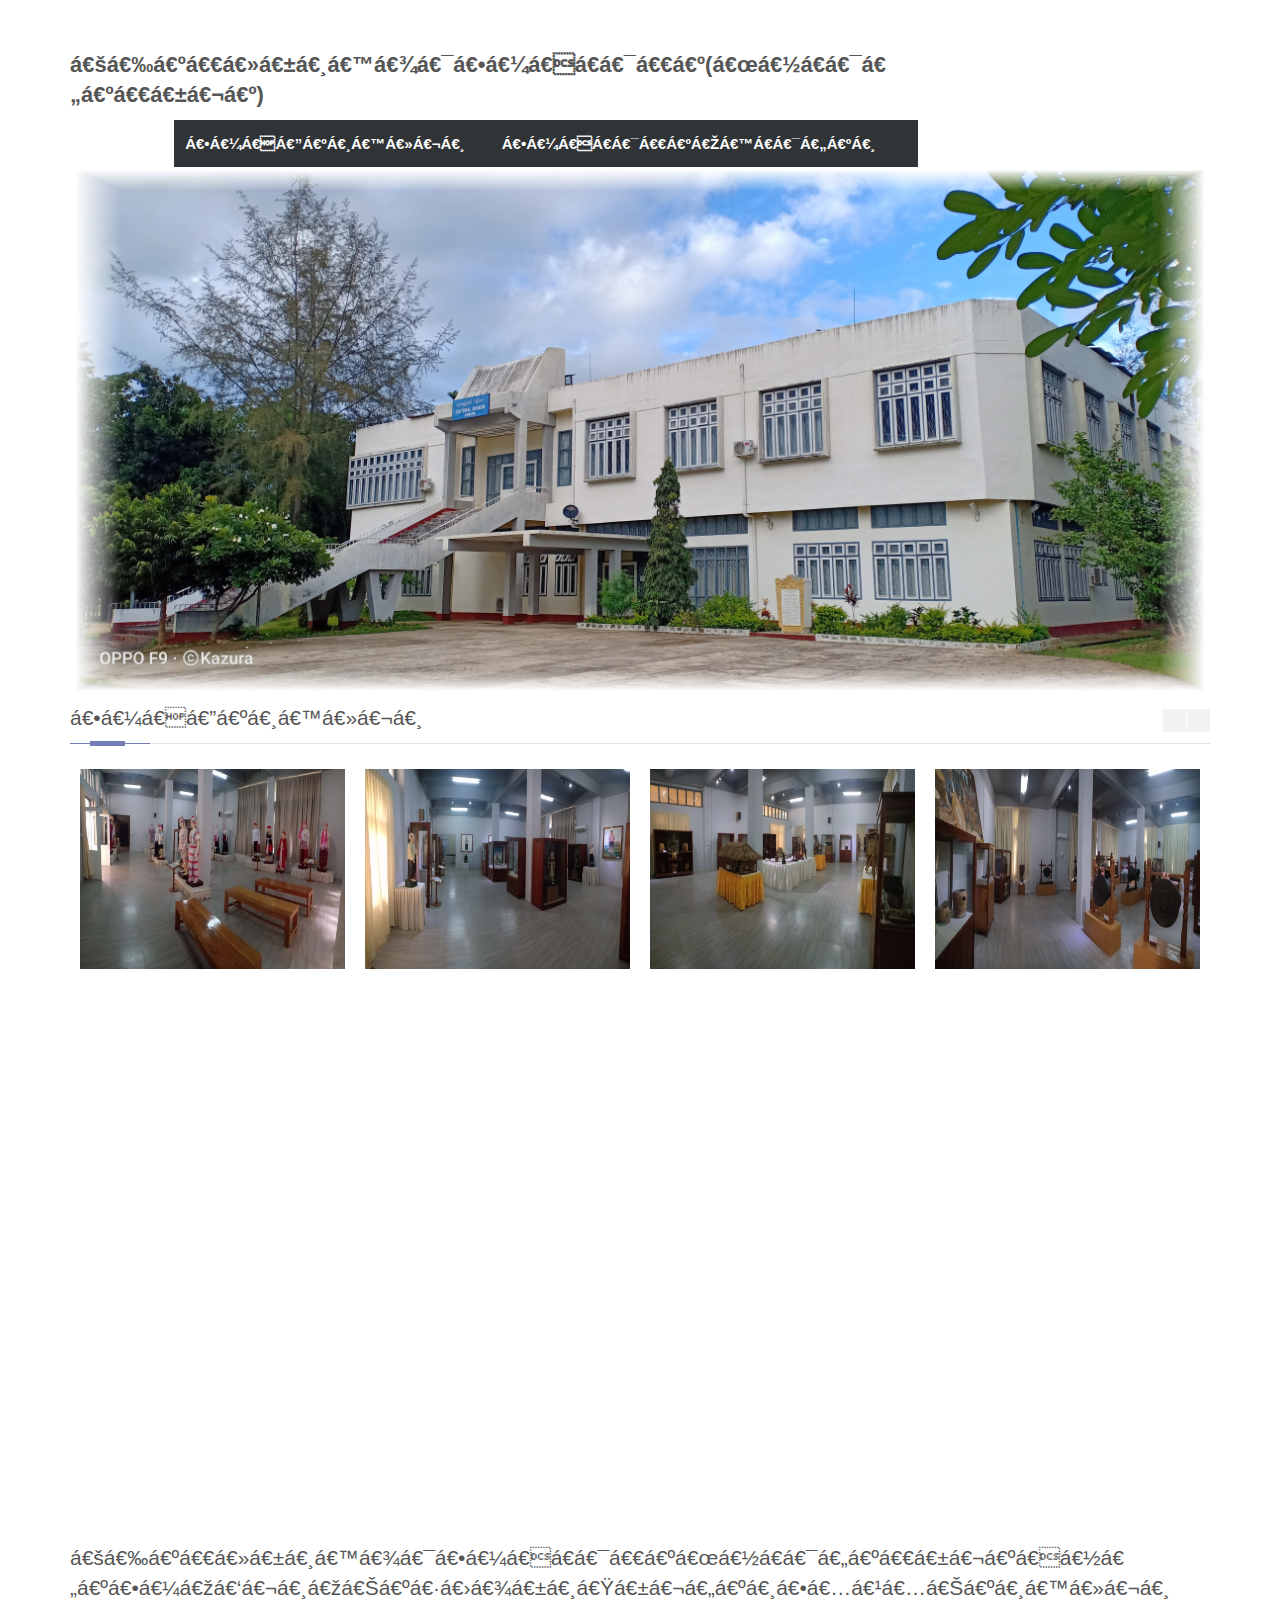
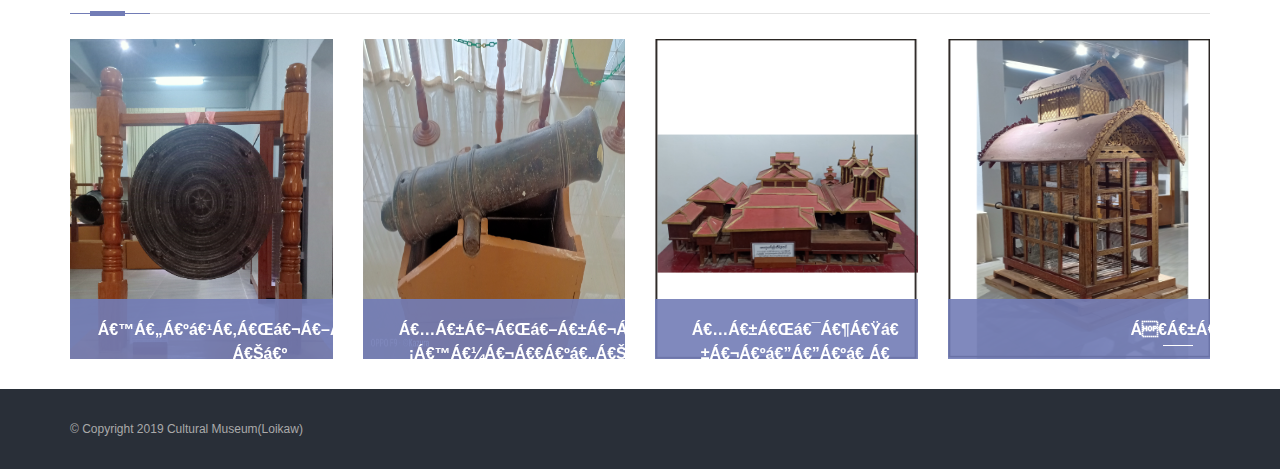
==== index.html @ 07656516 "Update index.html" ====
<!DOCTYPE html>
<head>
<meta charset=UTF-8">
<meta name="viewport" content="width=device-width, initial-scale=1, maximum-scale=1">
<title>Cultural Museum(loikaw)</title>
    

<!-- CSS File Links -->
    <link rel="stylesheet" href="css/bootstrap.min.css"/>
    <link rel="stylesheet" href="css/style.css">
    <link rel="stylesheet" href="css/flexslider.css"/>
    <link rel="stylesheet" type="text/css" href="css/style.css" media="screen" data-name="skins">
    <link rel="stylesheet" href="css/layout/wide.css" data-name="layout">

    <link rel="stylesheet" href="css/animate.css"/>

    <link rel="stylesheet" type="text/css" href="css/switcher.css" media="screen" />
    <script src="https://oss.maxcdn.com/html5shiv/3.7.2/html5shiv.min.js"></script>
    <script src="https://oss.maxcdn.com/respond/1.4.2/respond.min.js"></script>
</head>
<body class="home">
    <header id="header">

        <!--/header-top -->

        <div id="menu-bar">
            <div class="container">
                <div class="row">


                    <!-- Navigation
                    ================================================== -->
                    <div class="col-lg-9 col-sm-9 navbar navbar-default navbar-static-top container" role="navigation">
                        <!--  <div class="container">-->
                    <h2 float="left" color="#808080";>ယဉ်ကျေးမှုပြတိုက်(လွိုင်ကော်)</h2>
                        <div class="navbar-collapse collapse">
							     <div class="col-md-3 col-sm-3">
			
                    </div>
                            <ul float="right" class="nav navbar-nav">   
<!---ျပခန္းမ်ား စာရင္း--->
	       
	       <li><a href="#" ><span data-hover="ပြခန်းများ">ပြခန်းများ</span></a>
                                    <ul class="dropdown-menu">
					<li><a href="kayah.html">ကယားမျိုးနွယ်စုပြခန်း</a></li>
                                        <li><a href="ornament.html">ရိုးရာအဆင်တန်ဆာပြခန်း</a></li>
                                        <li><a href="instrument.html">ရိုးရာတူရိယာပြခန်း</a></li>
                                        <li><a href="paint.html">ကယားပြည်နယ်သမိုင်း၀င်မှတ်တမ်းများပြခန်း</a></li>
                                    </ul>
                                </li>
<!---ျပခန္းမ်ား စာရင္းျပီး--->
                              

                            
<!---ျပတိုက္သမိုင္း--->
                                <li><a href="#"> <span class="data-hover" data-hover="ပြတိုက်သမိုင်း">ပြတိုက်သမိုင်း</span></a>
                                  
                                </li>
<!---ျပတိုက္သမိုင္း ၿပီး--->
                            </ul>
                        </div>
                    </div>
                </div>
            </div>
            <!--/.container -->
        </div>
        
    </header>

<!--End Header-->

<section class="wrapper">



<!---ျပခန္းမ်ားခင္းက်င္းထားပံု--->
    <section class="latest_work">
        <div class="container">
            <div class="row sub_content">
                <div class="col-md-12">
                    <div class="dividerHeading">
<img style="width:100%; max-width:1300px; display:block;" src="ima/Piece.jpg" alt="piece"/>
                        <h4><span>ပြခန်းများ</span></h4>
                    </div>
                    <div id="recent-work-slider" class="owl-carousel">
                        <div class="recent-item box">

                            <figure class="touching effect-bubba">
                                <img width="330px" height="200px" src="images/Cultural Museum/showroom1.jpg" alt="piece">
                                <figcaption class="item-description">
                                    <h5>ကယားမျိုးနွယ်စုပြခန်း</h5>
                                    <p>ယဉ်ကျေးမှုပြတိုက်(လွိုင်ကော်)</p>
                                </figcaption>
                            </figure>
                        </div>
                        <div class="recent-item box">
                            <figure class="touching effect-bubba">
                                <img width="330px" height="200px" src="images/Cultural Museum/showroom2.jpg" alt="piece">
				<figcaption class="item-description">
                                    <h5>ရိုးရာအသုံးအဆောင်ပြခန်း</h5>
                                    <p>ယဉ်ကျေးမှုပြတိုက်(လွိုင်ကော်)</p>
                                </figcaption>
                            </figure>
                        </div>
                       
            <div class="recent-item box">
                            <figure class="touching effect-bubba">
                               <img width="150px" height="200px" src="images/Cultural Museum/showroom4.jpg" alt="piece">
                              
                                <figcaption class="item-description">
                                    <h5>ရိုးရာအဆင်တန်ဆာပြခန်း</h5>
                                    <p>ယဉ်ကျေးမှုပြတိုက်(လွိုင်ကော်)</p>
                                </figcaption>
                            </figure>
                        </div>            
                        <div class="recent-item box">
                            <figure class="touching effect-bubba">
                                  <img width="330px" height="200px" src="images/Cultural Museum/showroom5.jpg" alt="piece">
                               
                                <figcaption class="item-description">
                                    <h5>ရိုးရာတူရိယာပြခန်း</h5>
                                    <p>ယဉ်ကျေးမှုပြတိုက်(လွိုင်ကော်)</p>
                                </figcaption>
                            </figure>
                        </div>
 <div class="recent-item box">
                            <figure class="touching effect-bubba">
                              <img width="330px" height="200px" src="images/Cultural Museum/showroom3.jpg" alt="piece">
                                
                                <figcaption class="item-description">
                                   <a href="paint.html"> <h5>ကယားပြည်နယ်သမိုင်း၀င်မှတ်တမ်းများပြခန်း</h5></a>
                                    <p>ယဉ်ကျေးမှုပြတိုက်(လွိုင်ကော်)</p>
                                </figcaption>
                            </figure>
                        </div>
                </div>
            </div>
        </div>
    </section>
<!---ျပခန္းမ်ားခင္းက်င္းထားပံု ၿပီး--->

<!--ျပတိုက္အခ်ိန္ဇယား-->

    <section class="feature_bottom">
        <div class="container">
            <div class="row sub_content">
                <div class="col-lg-6  wow slideInLeft" data-wow-duration="1s">
                    <div class="dividerHeading">
                        <h4><span>ပြတိုက်ဖွင့်ချိန်</span></h4>
                    </div>
                    <p>နံနက် (၉း၀၀)နာရီ မှ ညနေ (၁၆း၀၀)နာရီထိ</p>
	<div class="dividerHeading">
                        <h4><span>ပြတိုက်၀င်ကြေးကောက်ခံမှု</span></h4>
                    </div>
	 <ul class="list_style circle">
                        <li>ပြည်ပဧည့်သည်....တစ်ဉီး........၅၀၀၀ကျပ်</li>
                        <li>ပြည်တွင်းဧည့်သည်..တစ်ဉီး........၂၀၀ကျပ်</li>
                        <li>သံဃာတော်၊ ရှင်သာမဏေ၊ သီလရှင်..အခမဲ့</li>
			<li>ကလေးသူငယ်၊ကျောင်းသား၊ကျောင်းသူ.အခမဲ့</li>
                    </ul>
                </div>
<!---ျပတိုက္အခ်ိန္ဇယား ျပီး--->

<!-- လာေရာက္လည္ပတ္မႈႏႈန္း -->
                <div class="col-lg-6 wow slideInRight" data-wow-duration="1s">
                    <div class="dividerHeading">
                        <h4><span>တစ်ပတ်အတွင်းပြတိုက်သို့ခရီးသည်များလာရောက်လေ့လာမှုနှုန်း</span></h4>
                    </div>

                    <ul class="progress-skill-bar mrg-0">
                      
                        <li>
                            <span class="lable">30%</span>
                            <div class="progress_skill">
                                <div data-height="100" role="progressbar" data-value="30" class="bar" style="width: 0px; height: 0px;">
                                 ပြည်တွင်းဧည့်သည်
                                </div>
                            </div>
                        </li>
  <li>
                            <span class="lable">70%</span>
                            <div class="progress_skill">
                                <div data-height="100" role="progressbar" data-value="70" class="bar" style="width: 0px; height: 0px;">
                                   ပြည်ပဧည့်သည်
                                </div>
                            </div>
                        </li>
                        <li>
                            <span class="lable">20%</span>
                            <div class="progress_skill">
                                <div data-height="100" role="progressbar" data-value="20" class="bar" style="width: 0px; height: 0px;">
                                  အခြား
                                </div>
                            </div>
                        </li>
                    </ul>
                </div>
              </div>
          </div>
      </section>
<!-- လာေရာက္လည္ပတ္မႈႏႈန္း ျပီး -->

<!--ျပသထားသည့္ပစၥည္းမ်ား-->
    <section class="team">
        <div class="container">
            <div class="row  sub_content">
                <div class="col-lg-12 col-md-12 col-sm-12">
                    <div class="dividerHeading">
                        <h4><span>ယဉ်ကျေးမှုပြတိုက်လွိုင်ကော်တွင်ပြသထားသည့်ရှေးဟောင်းပစ္စည်းများ</span></h4>
                    </div>
                </div>
                <div class="col-lg-3 col-md-3 col-sm-6">
                    <div class="team-item-content">
                        <img src="images/Cultural Museum/bronze.jpg" width="270px" height="320px" alt="profile img">
                        <div class="team-info centered">
                            <h5>မင်္ဂလာဖားစည်</h5>
                            <small>
                               ၁၈ရာစုတွင် ကယားပြည်နယ်အတငွ်း<br>နေထိုင်ကြသည့်ဒေသခံတိုင်းရင်းသားများသည် အိမ်သစ်တက်ပွဲ၊ မင်္ဂလာရှိသောအခမ်းအနားနှင့် စစ်ချီတက်ရာ၌ တီးခတ်လေ့ရှိပြီး (ပဉ္စလောဟာ)သတ္တု(၅)မျိုးဖြင့်<br>  သွန်းလုပ်ထားသည်။
                            </small>
                        </div>
                    </div>
                </div>
                <div class="col-lg-3 col-md-3 col-sm-6">
                    <div class="team-item-content">
                        <img src="images/Cultural Museum/cannon.jpg" width="270px" height="320px" alt="profile img">
                        <div class="team-info centered">
                            <h5>စောလဖော်အမြာက်ငယ်</h5>
                            <small>
                               အမြောက်ကိုစောဖျာစောလဖော်၏တူ စဝ်လဝီကမန္တလေးမှ ကြေး <br>သွန်းအတတ်ပညာရှင်များကို<br>စောလုံမြို့သို့ခေါ်ဆောင်လာပြီး<br>ယင်းလက်နက်ကို၁၉ရာစုနှောင်းပိုင်းခန့်က<br>သွန်းလုပ်စေခဲ့ပါသည်။<br>စောလဖော်အမြောက်ငယ်သည်<br> စောဖျာစောလဖော်လက်ထက်က<br>သွန်းလုပ်ခဲ့သောအမြောက်(၃)လက်အနက်<br>တစ်လက်ဖြစ်ပါသည်။
                            </small>
                           
                        </div>
                    </div>
                </div>
                <div class="col-lg-3 col-md-3 col-sm-6">
                    <div class="team-item-content">
                        <img src="images/Cultural Museum/place.png" width="270px" height="320px" alt="profile img">
                        <div class="team-info centered">
                            <h5>စေလုံဟော်နန်းငယ်</h5>
                            <small>
                               ဘော်လခဲနှင့် (၁၀)မိုင်ခန့်ဝေးသော <br>စောလုံမြို့တွင် တည်ရှိခဲ့ပြီး စောဖျာစဝ်လဝီနေထိုင်ခဲ့ပါသည်။<br>၁၉၈၈ခုနှစ်တွင် မီးလောင်ပျက်စီးခဲ့ပါသည်။
                            </small>
                        </div>
                    </div>
                </div>
                <div class="col-lg-3 col-md-3 col-sm-6">
                    <div class="team-item-content">
                        <img src="images/Cultural Museum/obj.png" width="270px" height="320px" alt="profile img">
                        <div class="team-info centered">
                            <h5>၀ေါ</h5>
                            <small>
                               ကယားစော်ဘွားစောဖျာစဝ်လဝီမှ ကန္ဒရဝတီနယ်အတွင်း တိုင်းခန်းလှည့်လည်ရာတွင်အသုံးပြုခဲ့သော ဝေါဖြစ်သည်။
                            </small>
                        </div>
                    </div>
                </div>
            </div>
        </div>
    </section>

</section>
<!--ျပသထားသည့္ပစၥည္းမ်ား ၿပီး-->

<section class="footer_bottom">
    <div class="container">
        <div class="row">
            <div class="col-sm-6">
                <p class="copyright">&copy; Copyright 2019 Cultural Museum(Loikaw)</p>
            </div>
        </div>
    </div>
</section>

<script type="text/javascript" src="js/jquery-1.10.2.min.js"></script>
<script src="js/bootstrap.min.js"></script>
<script src="js/jquery.easing.1.3.js"></script>
<script src="js/retina-1.1.0.min.js"></script>
<script type="text/javascript" src="js/jquery.cookie.js"></script> <!-- jQuery cookie -->
<script type="text/javascript" src="js/styleswitch.js"></script> <!-- Style Colors Switcher -->
<!--
<script src="js/jquery.fractionslider.js" type="text/javascript" charset="utf-8"></script>
-->
<script type="text/javascript" src="js/jquery.smartmenus.min.js"></script>
<script type="text/javascript" src="js/jquery.smartmenus.bootstrap.min.js"></script>
<script type="text/javascript" src="js/owl.carousel.min.js"></script>
<script type="text/javascript" src="js/jflickrfeed.js"></script>
<script type="text/javascript" src="js/jquery.magnific-popup.min.js"></script>
<script type="text/javascript" src="js/jquery.isotope.min.js"></script>
<script type="text/javascript" src="js/swipe.js"></script>

<script type="text/javascript" src="js/jquery.flexslider-min.js"></script>
<script type="text/javascript" src="js/jquery.sticky.js"></script>

<script src="js/main.js"></script>

    <!-- WARNING: Wow.js doesn't work in IE 9 or less -->
    <!--[if gte IE 9 | !IE ]><!-->
        <script type="text/javascript" src="js/wow.min.js"></script>
        <script>
            // WOW Animation
            new WOW().init();
        </script>
    <![endif]-->

</body>
</html>
---- css/style.css ----
﻿/*
/\/\/\/\/\/\/\/\/\/\/\/\/\/\/\/\/\ CONTENTS /\/\/\/\/\/\/\/\/\/\/\/\/\/\//\/\/\/\

	 1. IMPORT
	 2. HEADER
	 3. NAVIGATION
	 4. FOOTER & FOOTER WIDGETS
     5. SIDEBAR & SIDEBAR WIDGETS
     6. PORTFOLIO/PROJECTS
     7. BLOG STYLING
     8. HOME PAGE
     9. 404 PAGE
     10. ABOUT PAGE
     11. CONTACT PAGE FORM
     12. ICON LIST
     13. Recent Works & Post News Carousel
     14. TESTIMONIALS
     15. PARALLAX
     16. ICON SERVICE BOXES
     17. CLIENTS
     18. TYPOGRAPHY
     19. BUTTONS
     20. PRICING TABLES BOXS
     21. TABS
     22. ACCORDION & TOGGLE
     23. PROGRESS SKILL BAR
     24. PROMO BOX
     25. PAGINATION
     26. TITLE
     27. DROPCAPS
     28. HIGHLIGHT
     29. SWIPE J.S SLIDER
     30. CAROUSEL
     31. FLICKR
     32. LIST & BULLETS
     33. BUTTON UP
     34. SHOP
     35. SHOP CART
     36. MEDIA QUERIES
*/
.mid { text-align : center ;  
            font-size : 3em ;
            font-weight : 5px ;
            line-height : 10px ; }
/* =================================================================== */
/* Import Section
====================================================================== */
@import url("font-awesome.css");
@import url("magnified.css");
@import url("http://fonts.googleapis.com/css?family=Open+Sans:400,300,600,700");
@import url(http://fonts.googleapis.com/css?family=Lato:400,300,700);
@import url(http://fonts.googleapis.com/css?family=PT+Sans:400,700);
h1, h2, h3, h4, h5, h6, .h1, .h2, .h3, .h4, .h5, .h6 {
    font-weight: 600;
}
body, h1, h2, h3, h4, h5, h6, .button, input[type="button"], input[type="submit"], input[type="text"], input[type="password"], input[type="email"], textarea, select {
    font-family: "Open Sans",Helvetica, Arial, sans-serif;
    font-size:13px;
    line-height:20px;
    color:#555;
}
h1 {
    font-size: 28px;
    line-height: 50px;
    margin: 0;
}

h2 {
    font-size: 22px;
    line-height: 30px;
}
h3 {
    font-size: 16px;
    line-height: 30px;
}
h4 {
    font-size: 14px;
    line-height: 30px;
}
h5 {
    font-size: 12px;
    line-height: 24px;
}
h6 {
    font-size: 10px;
    line-height: 20px;
}

a {text-decoration: none ;}
a:hover{
    text-decoration: none;
	-webkit-transition: all 0.3s ease-in-out;
	   -moz-transition: all 0.3s ease-in-out;
	     -o-transition: all 0.3s ease-in-out;
	    -ms-transition: all 0.3s ease-in-out;
	        transition: all 0.3s ease-in-out;
	color:#555;
}
a:focus{
    outline: none;
    text-decoration: none;
}
.not-ie a {
	-webkit-transition: background-color .2s ease, border .2s ease, color .2s ease, opacity .2s ease-in-out;
	   -moz-transition: background-color .2s ease, border .2s ease, color .2s ease, opacity .2s ease-in-out;
		-ms-transition: background-color .2s ease, border .2s ease, color .2s ease, opacity .2s ease-in-out;
		 -o-transition: background-color .2s ease, border .2s ease, color .2s ease, opacity .2s ease-in-out;
			transition: background-color .2s ease, border .2s ease, color .2s ease, opacity .2s ease-in-out;
}
.mrgb-20{ margin-bottom:20px; }

.mrgb-30{ margin-bottom:30px; }

.mrgb-40{ margin-bottom:40px; }

.mrgb-50{ margin-bottom:50px; }

.mrg-0{ margin:0 auto; }

.mrgt-20{ margin-top:20px; }

.mrgt-30{ margin-top:30px; }

.mrgt-40{ margin-top:40px; }

.mrgt-50{ margin-top:50px; }

.mrgt-70{ margin-top:70px; }

.pdt-50{ padding-top: 50px; }

.pdt-70{ padding-top: 70px; }

.content{
    padding:30px 0 60px;
    position: relative;
}

.sub_content {
    padding: 30px 0;
}

.super_sub_content{
    padding: 60px 0;
}

.grey_bg{
    background: #efefef;
}

/* =================================================================== */
/* 2. HEADER
====================================================================== */
#background{
    width: 100%;
    height: 100%;
}
#header {
    z-index: 999;
    position: relative;
    box-shadow: 0 3px 3px -3px rgba(0, 0, 0, 0.2);
    -webkit-box-shadow: 0 3px 3px -3px rgba(0, 0, 0, 0.2);
}
#header {
    width: 100%;
    height:100%;
    background-image:url("../images/head-3-new1.png");
}


#header-top{
    background:#727CB6;
}

.wrapper {
    background:#FFFFFF;
    margin:0 auto;
    width: 100%;
}

.ie8 #header {
    border-bottom: 1px solid #e9e9e9;
}
.top-info {
    padding:5px 10px 0;
    color:#fff;
    line-height:28px;
}
.top-info span {
    font:600 12px/28px "open sans",Helvetica, Arial, sans-serif;
    padding-right: 15px;
}
.top-info span i {
    font-size: 13px;
    margin-right: 5px;
}
.dropdown-menu{
    border-radius:0px ;
}
.dropdown-items{
    float: right;
    list-style: outside none none;
    margin: 0;
    padding: 0;
    color:#fff;
}
.dropdown-items li{
    border-left: 1px solid #7885CF;
    display: inline-block;
    float: left;
}
.dropdown-items .dropdown-menu li{
    border-left: 1px solid #fff;
    display:block;
    float:none;
}
.dropdown {
    position: relative;
}
.account-dropdown .dropdown-menu li a{
    padding:10px;
}
.site-language .dropdown .language-dropdown{
    display: block;
    padding: 8px 10px;
    color: #fff;
}
.site-language .dropdown .dropdown-menu li{
    border-width: 0;
    display: block;
    float: none;
}
.site-language .dropdown .dropdown-menu li a{
    padding: 10px;
}
.site-language .dropdown .dropdown-menu li li:last-child {
    border-right: 1px solid hsl(0, 0%, 94%);
}
.my-account .dropdown .account-dropdown{
    display: block;
    padding: 8px 10px;
    color: #fff;
}
.site-language .dropdown .dropdown-menu li {
    border-width: 0;
    display: block;
    float: none;
}
.shope-cart .cart-dropdown{
    color: hsl(0, 0%, 100%);
    display: block;
    font-size: 17px;
    line-height: 18px;
    padding: 11px 15px 7px 10px;
    position: relative;
}
.shope-cart .cart-dropdown .cart-items{
    border:1px solid;
    border-radius: 18px;
    color:hsl(0, 0%, 100%);
    font-size: 10px;
    text-align: center;
    width: 16px;
    line-height: 16px;
    position: absolute;
    right: 3px;
    top: 5px;
    display: block;
}
.shope-cart .dropdown-menu{
    min-width: 250px;
}
.dropdown-menu > li > a{
    padding:10px 22px;
}
.dropdown-items li .shope-cart .cart-product {
    border-bottom: 1px dashed hsl(0, 0%, 89%);
    padding: 8px 20px 8px 10px;
    position: relative;
    width: 100%;
}
.dropdown .dropdown-menu{
    border-radius:0;
    border:none;
    margin:0;
    padding:0;
}
.dropdown-items li .shope-cart .cart-product .left-data{
    float: left;
    margin-right: 10px;
}
.dropdown-items li .shope-cart .cart-product .right-data strong {
    font-size: 14px;
    font-weight: 400;
    margin-bottom: 10px;
}
.dropdown-items li .shope-cart .cart-product .right-data strong a{
    background-color: hsla(0, 0%, 0%, 0);
    color: hsl(195, 2%, 38%);
}
.dropdown-items li .shope-cart .cart-product .right-data p {
    color:#727CB6;
    font-size: 13px;
    margin-bottom: 7px;
    margin-top: 7px;
}
.dropdown-items li .shope-cart .cart-product .right-data .remove-item{
    border-radius: 25px;
    color: hsl(0, 88%, 65%);
    display: block;
    height: 25px;
    line-height: 25px;
    position: absolute;
    right: 10px;
    text-align: center;
    top: 10px;
    transition: background-color 0.3s ease 0s, color 0.3s ease 0s;
    width: 25px;
}
.dropdown-items li .shope-cart .cart-subtotal {
    color: hsl(195, 2%, 38%);
    font-size: 14px;
    padding: 10px 15px 5px;
    text-align: right;
}
.dropdown-items li .shope-cart .cart-buttons {
    padding: 20px 16px 10px;
}
.dropdown-items li .shope-cart .cart-buttons a {
    display: inline-block;
    padding:3px 20px;
    color:#fff;
    border-radius:0;
}
.dropdown-items li .shope-cart .cart-buttons a:hover,
.dropdown-items li .shope-cart .cart-buttons a.grey:hover{
    background:#727CB6;
    color:#fff;
}
.dropdown-items li .shope-cart .cart-buttons a.grey{
    background:none;
    color:#5e6162;
}

.dropdown-items li .shope-cart .cart-buttons a:hover{
    background: #5d6593;
}

/* Animated-Search
====================================*/
.search-bar {
    float: right;
}

.search-bar .search-label {
    background: inherit;
    border-radius: 5px;
    display: block;
    height: 29px;
    overflow: hidden;
}

.search-bar .search-label .search-button, .search-bar .search-label .search-input {
    background: transparent;
    border: 0 none;
    height: 30px;
    margin: 0;
    outline: medium none;
    padding: 0;
}
.search-bar label{margin: 0}

.search-bar .search-label .search-button i{
    font-size: 16px;
    font-weight: 500;
    color: #fff;
}
.search-bar .search-label .search-button {
    background: inherit;
    color: #696969;
    height: 30px;
    transition: all 0.6s ease 0s;
    width: 30px;
}

.search-bar .search-label .search-input {
    background: #eee ;
    color: #666;
    font-weight: normal;
    width: 0;
    transition: width 0.6s ease 0s;
}
.search-exp .search-bar .search-label .search-button{
    background: #eee;
    color: #c9c9c9;
}

.search-exp .search-bar .search-label .search-input{
    width: 150px;
}

/* Logo
====================================*/

#menu-bar{
    position: relative;
    z-index: 999;
}

#logo img{
    width:450px;
    height:50px;
}

#logo > h1 {
    margin-top:1;
    line-height: 0;
    display:inline-block;
	padding-top:14px;
	color : red ; }

/* page_head Title
====================================*/
.page_head {
    border-bottom: 3px solid #dcdbd7;
	padding:40px 0;
    clear:both;
}

.page_title h2 {
    color: #181818;
    background: #fff;
    float: left;
    font-size: 24px;
    font-weight: 600;
    margin: 0 0 -3px 0 ;
    padding: 7px 15px;
    text-transform: uppercase;
    border-bottom: 3px solid #727CB6;
}

/* Breadcrumbs
====================================*/
#breadcrumbs{
    background: #727cb6;
    float: right;
    padding: 3px 10px;
}
#breadcrumbs ul {
    font-size: 12px;
    padding:0 5px 0 0;
    margin: 0;
}

#breadcrumbs ul li {
	display: inline-block;
	padding: 0 11px 1px 0;
	margin: 0 0 0 5px;
    background: url(../images/breadcrumbs.png) no-repeat 100% 50%;
    color: #fff;
}

#breadcrumbs ul li a { color: #fff; }

#breadcrumbs ul li:last-child { background: none;padding:0; }

/* =================================================================== */
/* 3. NAVIGATION
====================================================================== */
/*
  Add some SmartMenus required styles not covered in Bootstrap 3's default CSS.
 These are theme independent and should work with any Bootstrap 3 theme mod.
*/

.navbar-default{
    background: transparent;
}
.navbar-collapse.collapse {
    float: right;
}
.navbar-nav ul
{
    width:100%;
    min-width:187px!important;
    padding:0;
}

.navbar-toggle{
    background:#303436;
    border:none;
    padding:10px 10px;
    border-radius:3px;
    margin-top:5px;
}
.navbar-default .navbar-toggle:hover, .navbar-default .navbar-toggle:focus{
    background:#303436;
}
.navbar-default .navbar-toggle .icon-bar{
    background-color:#fff;
    height:3px;
}
.navbar{
    margin-bottom: 0;

    min-height:35px;
    border:none;
}

/* sub menus arrows */
.navbar-nav .sub-arrow, .navbar-nav .collapsible .sub-arrow {
    position:static;
    margin-top:0;
    margin-right:0;
    margin-left:6px;
    display:inline-block;
    width:0;
    height: 0;
    overflow:hidden;
    vertical-align:middle;
    /*border-top:4px solid;
    border-right:4px dashed transparent;
    border-bottom:4px dashed transparent;
    border-left:4px dashed transparent;*/
}
.navbar-nav > li > .has-submenu .sub-arrow {
    display: inline-block;
    font-family: FontAwesome;
    font-style: normal;
    font-weight: normal;
    font-size: 12px;
    width:8px;
    height: 8px;
    line-height: 8px;
    border-width: 0px;
}
.navbar-nav > li > .has-submenu .sub-arrow:before {
    content: "\f107";
}
.navbar-nav ul .sub-arrow {
    position:absolute;
    top: 0;
    left: 0;
    width: 100%;
    height: 100%;
    margin-left: 0;
}

.navbar-nav ul .sub-arrow:before{
    content: "\f105";
    font-family:'FontAwesome';
    width: 99%;
    height: 98%;
    display: block;
    position: relative;
    top: 12px;
    right: 10px;
    text-align: right;
}

.navbar-nav ul a.has-submenu {
    padding-right:30px;
}
.navbar-default .navbar-collapse, .navbar-default .navbar-form{
    border: none;
    background: #303436;
}
/* scrolling arrows for tall menus */
.navbar-nav span.scroll-up, .navbar-nav span.scroll-down {
    position:absolute;
    display:none;
    visibility:hidden;
    height:20px;
    overflow:hidden;
    text-align:center;
}

.navbar-nav span.scroll-up-arrow, .navbar-nav span.scroll-down-arrow {
    position:absolute;
    top:-2px;
    left:50%;
    margin-left:-8px;
    width:0;
    height:0;
    overflow:hidden;
    border-top:7px dashed transparent;
    border-right:7px dashed transparent;
    border-bottom:7px solid;
    border-left:7px dashed transparent;
}
.dropdown-menu.sm-nowrap{
    display: none;
    left: 0;
    margin-left: 186px;
    margin-top: -42px;
    max-width: 20em;
    min-width: 10em;
    top: auto;
    width: auto;
}

.navbar-nav span.scroll-down-arrow {
    top:6px;
    border-top:7px solid;
    border-right:7px dashed transparent;
    border-bottom:7px dashed transparent;
    border-left:7px dashed transparent;
}

.navbar-default .navbar-nav > li > a{
    color:#555;
    text-transform:uppercase;
    font-size: 15px;
    font-weight: 700;
    line-height: 15px;

}
.navbar-nav > li{
    padding: 0;
}
.navbar-default .navbar-nav > li:first-child{
    border-left:none;
}
.navbar-nav > li > a:hover,.navbar-nav > li > a:focus,.navbar-nav > li.active > a,
.navbar-default .navbar-nav > .active > a,
.navbar-default .navbar-nav > .active > a:hover,
.navbar-default .navbar-nav > .active > a:focus,
.navbar-default .navbar-nav > .open > a,
.navbar-default .navbar-nav > .open > a:hover,
.navbar-default .navbar-nav > .open > a:focus,
.navbar-default .navbar-nav .open .dropdown-menu > .active > a,
.navbar-default .navbar-nav .open .dropdown-menu > .active > a:hover,
.navbar-default .navbar-nav .open .dropdown-menu > .active > a:focus,
.navbar-default .navbar-nav .open .dropdown-menu > .disabled > a,
.navbar-default .navbar-nav .open .dropdown-menu > .disabled > a:hover,
.navbar-default .navbar-nav .open .dropdown-menu > .disabled > a:focus
{
    background:transparent;
    color:#fff!important;
}

.navbar-default .navbar-nav > li:hover > a{background: #727CB6 !important;}

.dropdown-menu > .active > a, .dropdown-menu > .active > a:hover, .dropdown-menu > .active > a:focus {
    background-color: #727CB6 !important;
}

.nav.navbar-nav > li > a{
    border: 2px solid transparent;
}
.nav.navbar-nav > li.active > a{
    background:transparent;
    border: 2px solid #fff;
}
.nav.navbar-nav > li:hover > a{
    background:#727CB6;
    border: 2px solid #727CB6;
}

/* add more indentation for 2+ level sub in collapsible mode - Bootstrap normally supports just 1 level sub menus */
.navbar-nav .collapsible ul .dropdown-menu > li > a,
.navbar-nav .collapsible ul .dropdown-menu .dropdown-header {
    padding-left:35px;
}
.navbar-nav .collapsible ul ul .dropdown-menu > li > a,
.navbar-nav .collapsible ul ul .dropdown-menu .dropdown-header {
    padding-left:45px;
}
.navbar-nav .collapsible ul ul ul .dropdown-menu > li > a,
.navbar-nav .collapsible ul ul ul .dropdown-menu .dropdown-header {
    padding-left:55px;
}
.navbar-nav .collapsible ul ul ul ul .dropdown-menu > li > a,
.navbar-nav .collapsible ul ul ul ul .dropdown-menu .dropdown-header {
    padding-left:60px;
}

/* fix SmartMenus sub menus auto width (subMenusMinWidth and subMenusMaxWidth options) */
.navbar-nav .dropdown-menu { border: 0;}

.navbar-nav .dropdown-menu > li > a{
    white-space:normal;
    font-size: 13px;
    padding:12px 20px;
    border-bottom:1px solid #e4e4e4;
    position: relative;
}

.navbar-nav > li > .dropdown-menu > li a{
    transition: all 0.3s ease 0s;
}

.navbar-nav .dropdown-menu > li > a:hover{
    color:#fff;
    background:#727CB6 ;
}
.navbar-nav ul.sm-nowrap > li > a {
    white-space:nowrap;
}
/* The following will make the sub menus collapsible for small screen devices (it's not recommended editing these) */
.navbar-nav .collapsible ul {display:none;position:static !important;top:auto !important;left:auto !important;margin-left:0 !important;margin-top:0 !important;width:auto !important;min-width:0 !important;max-width:none !important;}
.navbar-nav .collapsible ul.sm-nowrap > li > a {white-space:normal;}
.navbar-nav .collapsible iframe{display:none;}
/* disable Bootstrap 3's global box-sizing:border-box; for the menus as it doesn't play nice with SmartMenus */
ul.sm li *,ul.sm li *:before,ul.sm li *:after{-moz-box-sizing:content-box;-webkit-box-sizing:content-box;box-sizing:content-box;}

.nav .open > a,
.nav .open > a:hover,
.nav .open > a:focus
{
    border-color:transparent!important;
}


/*--------sticky plugin css-------*/
.sticky-wrapper.is-sticky #menu-bar{
    background-color:#363F48;
    opacity:0.95;
}
.sticky-wrapper.is-sticky #menu-bar .nav.navbar-nav li.active,
.sticky-wrapper.is-sticky #menu-bar .nav.navbar-nav li:hover{
    background-color:#7885CF;
}
.sticky-wrapper.is-sticky #menu-bar .nav.navbar-nav > li:hover > a {
    background:transparent;
}
.sticky-wrapper.is-sticky #menu-bar .nav.navbar-nav > li > a{
    border:none;
}
.sticky-wrapper #menu-bar{
    padding: 30px 0;
}
.sticky-wrapper.is-sticky #menu-bar{
    padding: 0;
}
.sticky-wrapper.is-sticky #menu-bar #logo{
    margin-top: 7%;
}
.sticky-wrapper.is-sticky #menu-bar .navbar-default .navbar-nav > li > a{
    height:50px;
    line-height: 50px;
}

/*------------Animation-CSS-------------*/
.navbar-nav > li:hover > ul{
    -moz-animation: fadeInUp .4s ease-in;
    -webkit-animation: fadeInUp .4s ease-in ;
    animation: fadeInUp .4s ease-in;
}

.navbar-nav > li > ul.dropdown-menu li:hover ul{
    -moz-animation: fadeInUp .5s ease-in ;
    -webkit-animation: fadeInUp .5s ease-in ;
    animation: fadeInUp .5s ease-in;
}
/*--------Animation_Hover_Effect_CSS---------------*/
@-webkit-keyframes fadeInUp {
    0% {
        opacity: 0;
        -webkit-transform: translateY(30px);
        transform: translateY(30px);
    }

    100% {
        opacity: 1;
        -webkit-transform: translateY(0);
        transform: translateY(0);
    }
}

@keyframes fadeInUp {
    0% {
        opacity: 0;
        -webkit-transform: translateY(30px);
        -ms-transform: translateY(30px);
        transform: translateY(30px);
    }

    100% {
        opacity: 1;
        -webkit-transform: translateY(0);
        -ms-transform: translateY(0);
        transform: translateY(0);
    }
}

.fadeInUp {
    -webkit-animation-name: fadeInUp;
    animation-name: fadeInUp;
}

/*------------Hover_Effect_CSS------------*/
.navbar-default .navbar-nav > li > a {
    overflow: hidden;
    height: 22px;
    line-height: 22px;
    padding: 10px 12px;
    color: #fff;

}
.navbar-default .navbar-nav > li > a > span.data-hover{
    position: relative;
    display: inline-block;
    height: 3em;
    color: #fff;
    margin: -12px -29px;
    padding: 11px 30px;
    -webkit-transition: -webkit-transform 0.3s;
    -moz-transition: -moz-transform 0.3s;
    transition: transform 0.3s;
}

.navbar-default .navbar-nav > li > a > span.data-hover::before {
    position: absolute;
    color: #fff;
    right:100%;
    margin: -62px 6px;
    padding: 62px 24px;
    content: attr(data-hover);
    -webkit-transform: translate3d(0,0,0);
    -moz-transform: translate3d(0,0,0);
    transform: translate3d(0,0,0);
    transition:all 0.3s ease-in-out 0s;
    _webkit-transition:all 0.3s ease-in-out 0s;
    _moz-transition:all 0.3s ease-in-out 0s;
}
.navbar-default .navbar-nav > li:hover > a > span.data-hover,
.navbar-default .navbar-nav > li:focus > a > span.data-hover{
    -webkit-transform: translateX(100%);
    -moz-transform: translateX(100%);
    transform: translateX(100%);
    transition:all 0.3s ease-in-out 0s;
    _webkit-transition:all 0.3s ease-in-out 0s;
    _moz-transition:all 0.3s ease-in-out 0s;
}

/* ===================================================== */
/* 4. FOOTER & FOOTER WIDGETS							*/
/* ===================================================== */
.footer_bottom{
    background:#292F38;
    padding:20px 0;
    color:#fff;
}
.footer{
    background:#323A45;
    padding:30px 0;
    position: relative;
    color:#fff;
}

/* Footer Widgets
====================================*/
.widget_content{
    margin-top: 15px;
}
.widget_content > p {
    font-family: Pt Sans,Helvetica, Arial, sans-serif;
    font-size: 14px;
}
.copyright {
    color: #AAAAAA;
    font-size: 12px;
    line-height: 40px;
    margin: 0;
}
.copyright a{
    color:#fff;
    text-decoration:none;
}
.copyright a:hover{
    color:#aaa;
}
.sidebar .widget h4 span
{
    background:#fff;
    color:inherit;
}

/* Twitter Feed Widget
====================================*/
.tweet_list {
    padding: 0;
    position: relative;
    margin:0 auto;
    list-style:none;
}
.tweet_list li {
    color: #fff;
    margin-bottom: 5px;
}
.tweet_list li::before {
    font-family: fontawesome;
    content: "";
    font-size: 16px;
    padding-right: 8px;
    position:absolute;
}
.tweet_list li p {
    line-height: 20px;
    overflow: hidden;
    margin-left:26px;
}
.tweet_list li p a {
    color: #fff;
    font-weight: 700;
    font-size: 12px
}
.tweet_content .time {
    font-size: 12px;
    color:#E3E3E3;
    font-family: Lato,Helvetica, Arial, sans-serif;
    font-weight: bold;
    padding-left: 25px;
}

/* Contact Widget
====================================*/
.contact-details-alt{padding:0;}
.contact-details-alt li{list-style:none;}
.contact-details-alt li p strong { color:#fff; float: left; margin: 0;font-size:12px;width:25%;}
.contact-details li p strong { color:#666; float: left; margin: 0 5px 5px 0; }
.contact-details-alt li {
    margin: 0 0 5px 0;
}
.contact-details p,
.contact-details li,
.contact-details a {color: #666;}
.contact-details-alt p {
    line-height: 18px;
    width: 100%;
    margin:0;
}
.contact-details-alt p a {
    color: #FFFFFF;
    font-weight: 700;
    font-size:12px;
}
.contact-details-alt p a:hover {
    color: #919191;
}

.contact-details-alt li i{
    float: left;
    font-size: 12px;
    margin: 2px 0 0 0 ;
    width: 15px;
}

.widget_info_contact{padding:0;margin-top:20px;}
.widget_info_contact li{list-style:none;}
.widget_info_contact li p strong { color:#666; float: left; margin: 0 5px 5px 0;font-size: 12px;width:20%;}
.widget_info_contact li {
    margin: 0 0 5px 0;
}
.widget_info_contact p {
    margin: 0 0 0 20px;
    line-height: 18px;
    overflow:hidden;
}
.widget_info_contact p a {
    color: #666;
    font-weight: 600;
    font-size: 12.5px;
}
.widget_info_contact p a:hover {
    color: #919191;
}
.widget_info_contact li i {
    float: left;
    margin: 1px 0 0 0;
}


/* =================================================================== */
/* 5. Sidebar & Sidebar Widgets
====================================================================== */
.sidebar .widget {
    display: block;
    float: left;
    height: 100%;
    margin-bottom: 30px;
    position: relative;
    width: 100%;
}

.sidebar .widget ul.list_style{
    padding: 0px;
    margin: 0px;
    float: left;
    width: 100%;
}
.sidebar .widget ul.list_style li{
    list-style:none;
    border-bottom:1px solid #f2f2f2;
    font-size: 12px;
    line-height: 20px;
    padding: 8px 2px 8px 12px;
}
.sidebar .list_style li:before
{
    font-family: FontAwesome;
    content: "\f105";
    font-size: 13px;
    position: absolute;
    left: 0;
    top: 8px;
}
.sidebar .widget ul.list_style li a {
    color: #777;
    font-size: 13px;
    line-height: 20px;
}
.sidebar .widget ul.list_style li a:hover {
    color:#727CB6;
}

/* Site Search */
/*------------------------------------------------------*/
.site-search-area {
    margin: 0px;
    padding: 0 0 30px;
}
#site-searchform {
    margin: 0;
    padding: 0;
}
#site-searchform #s{
    border: 1px solid #eee;
    background-color: #fff;
    width: 82%;
    height:41px;
    padding:5px 10px 5px 10px;
    color: #999;
    float: left;
    font: normal 12px "Open sans",Helvetica, Arial, sans-serif;
}
#site-searchform #s:focus{
    border: 1px solid #E74C3C;
    background-color: #fff;
    width: 82%;
    height:41px;
    padding:5px 10px 5px 10px;
    color: #999;
    float: left;
    font: normal 12px "Open sans",Helvetica, Arial, sans-serif;
}
#site-searchform #searchsubmit{
    float: left;
    width:18%;
    height:41px;
    cursor:pointer;
    text-indent:-5555em;
    line-height:100;
    overflow:hidden;
    background: #727CB6 url(../images/search-icon.png) no-repeat center 14px;
    border:0;
    transition:all 0.4s ease-in-out;
    -webkit-transition:all 0.4s ease-in-out;
       -moz-transition:all 0.4s ease-in-out;
        -ms-transition:all 0.4s ease-in-out;
         -o-transition:all 0.4s ease-in-out;
}
#site-searchform #searchsubmit:hover{
    background: #444A6D url(../images/search-icon.png) no-repeat center 14px;
}
.gray_border {
    width: 100%;
    height: 10px;
    margin-bottom: 10px;
    border-bottom: 1px solid #DCDCDC;
}

ul.tags {
    padding: 0;
    margin: 5px 0 15px;
    float: left;
}
.tags li {
    float: left;
    padding: 0px;
    margin: 0px 5px 5px 0px;
    list-style-type: none;
    line-height: 25px;
}
.tags li a {
    border: 1px solid #f2f2f2;
    color: #909090;
    float: left;
    font-size: 12px;
    padding: 3px 8px;
    -webkit-transition: all 0.2s;
       -moz-transition: all 0.2s;
        -ms-transition: all 0.2s;
         -o-transition: all 0.2s;
            transition: all 0.2s;
}
.tags li a:hover {
    background-color: #727CB6;
    color: #fff;
}

/* Recent Posts Widget
====================================*/
.links{
    margin:0;
    padding:0;
}
.links li{
    list-style:none;
}
.links li::before {
    content: "";
    font-family: FontAwesome;
    font-size: 13px;
    margin-right: 5px;
}

.links li a {
    color: #fff;
    font-size: 13px;
    font-weight: 600;
    line-height: 22px;
}
.footer li a:hover{
    color:#727CB6;
}
.links li span {
    display: block;
    color: #919191;
    font-size: 12px;
    margin-bottom: 6px;
}

/* ========================================================== */
/*  6. PORTFOLIO/PROJECTS                                     */
/* ========================================================== */

.isotope-item {
    z-index: 2;
}

.isotope-hidden.isotope-item {
    pointer-events: none;
    z-index: 1;
}

/* Isotope CSS3 transitions */
.isotope,
.isotope .isotope-item {
    -webkit-transition-duration: 0.8s;
    -moz-transition-duration: 0.8s;
    -ms-transition-duration: 0.8s;
    -o-transition-duration: 0.8s;
    transition-duration: 0.8s;
}

.isotope {
    -webkit-transition-property: height, width;
    -moz-transition-property: height, width;
    -ms-transition-property: height, width;
    -o-transition-property: height, width;
    transition-property: height, width;
}

.isotope .isotope-item {
    -webkit-transition-property: -webkit-transform, opacity;
    -moz-transition-property: -moz-transform, opacity;
    -ms-transition-property: -ms-transform, opacity;
    -o-transition-property: top, left, opacity;
    transition-property: transform, opacity;
}

/* Disabling Isotope CSS3 transitions */
.isotope.no-transition,
.isotope.no-transition .isotope-item,
.isotope .isotope-item.no-transition {
    -webkit-transition-duration: 0s;
    -moz-transition-duration: 0s;
    -ms-transition-duration: 0s;
    -o-transition-duration: 0s;
    transition-duration: 0s;
}

/* Disable CSS transitions for containers with infinite scrolling */
.isotope.infinite-scrolling {
    -webkit-transition: none;
    -moz-transition: none;
    -ms-transition: none;
    -o-transition: none;
    transition: none;
}

#portfolio{
    width:100%;
    padding-bottom:120px;
    position:relative;
    z-index:9;
}
#filter {
    margin: 0 auto 25px 15px;
    overflow: hidden;
    padding: 5px 0 0;
    position: relative;
    /*text-align: left;*/
    text-align: center;
    width: auto;
    z-index: 10;
}
#filter li {
    /*float: left;*/
    display: inline-block;
    list-style: none outside none;
    margin: 0 1px 10px;
}
#filter li a{
    display: block;
    color:#fff;
    padding:10px 20px;
    font-size:12px;
    position: relative;
    overflow:hidden;
    line-height: 12px;
    font-family: Arial, Helvetica, sans-serif;
    background:#727CB6;
    -moz-transition: all .50s ease-in-out;
    -webkit-transition: all .50s ease-in-out;
    transition: all .50s ease-in-out;
    outline:none;
    text-decoration: none;
}
#filter li.selected a, #filter li a:hover{
    background:#444A6D;
    -webkit-transition: all .20s ease-in-out;
    -moz-transition: all .20s ease-in-out;
    -ms-transition: all .20s ease-in-out;
    -o-transition: all .20s ease-in-out;
    transition: all .20s ease-in-out;
}

#list{ margin-bottom:30px;padding: 0; }

.list_item{
    margin-bottom:3%;
    overflow: hidden;
}

/* Portfolio Image
====================================*/

figure {
    position: relative;
    overflow: hidden;
    margin: 0;
    text-align: center;
    cursor: pointer;
}

figure img {
    position: relative;
    display: block;
    min-height: 100%;
    max-width: 100%;
    opacity: 0.8;
}

figure figcaption {
    padding: 2em;
    color: #fff;
    text-transform: uppercase;
    font-size: 1.25em;
    -webkit-backface-visibility: hidden;
    backface-visibility: hidden;
}
figure figcaption h5,h6{
    color: #fff;
}

figure figcaption::before,
figure figcaption::after {
    pointer-events: none;
}

figure figcaption {
    position: absolute;
    top: 0;
    left: 0;
    width: 100%;
    height: 100%;
}

figure h5,
figure p {
    margin: 0;
}

figure h5 {
    word-spacing: -0.15em;
    font-weight: 600;
    font-size: 115%;
}
.large-images figure h5 {
    font-size: 155%;
}
.small-images figure h5,
.owl-item .item-description h5{
    font-size: 100%;
}

.list_item figure p {
    letter-spacing: 1px;
    font-size: 85%;
}
.small-images figure p,
.owl-item .item-description p{
    font-size: 75%;
}
.large-images figure p {
    font-size: 95%;
}

/* Bubba Hover Effect on Portfolio Image
===========================================*/
figure.effect-bubba {
    background: #727CB6;
}

figure.effect-bubba img {
    width: 100%;
    opacity: 1;
    -webkit-transition: opacity 0.35s;
    transition: opacity 0.35s;
}

figure.effect-bubba:hover img {
    opacity: 0.4;
}

/* Medium Image Border */
figure.effect-bubba figcaption::before,
figure.effect-bubba figcaption::after {
    position: absolute;
    top: 25px;
    right: 25px;
    bottom: 25px;
    left: 25px;
    content: '';
    opacity: 0;
    -webkit-transition: opacity 0.35s, -webkit-transform 0.35s;
    transition: opacity 0.35s, transform 0.35s;
}

/* Small Image Border */
.small-images figure.effect-bubba figcaption::before,
.small-images figure.effect-bubba figcaption::after,
.owl-item figure.effect-bubba figcaption::before,
.owl-item figure.effect-bubba figcaption::after {
    top: 15px;
    right: 15px;
    bottom: 15px;
    left: 15px;
}

/* Large Image Border */
.large-images figure.effect-bubba figcaption::before,
.large-images figure.effect-bubba figcaption::after {
    top: 30px;
    right: 30px;
    bottom: 30px;
    left: 30px;
}

figure.effect-bubba figcaption::before {
    border-top: 1px solid #fff;
    border-bottom: 1px solid #fff;
    -webkit-transform: scale(0,1);
    transform: scale(0,1);
}

figure.effect-bubba figcaption::after {
    border-right: 1px solid #fff;
    border-left: 1px solid #fff;
    -webkit-transform: scale(1,0);
    transform: scale(1,0);
}

figure.effect-bubba h5 {
    padding-top: 30%;
    opacity: 0;
    -webkit-transition: -webkit-transform 0.35s;
    transition: transform 0.35s;
    -webkit-transform: translate3d(0,-20px,0);
    transform: translate3d(0,-20px,0);
}

figure.effect-bubba p {
    padding: 6px 2.5em 20px;
    opacity: 0;
    -webkit-transition: opacity 0.35s, -webkit-transform 0.35s;
    transition: opacity 0.35s, transform 0.35s;
    -webkit-transform: translate3d(0,20px,0);
    transform: translate3d(0,20px,0);
}
.large-images figure.effect-bubba p{
    padding: 13px 2.5em 15px;
}
.small-images figure.effect-bubba p{
    padding: 2px 2.5em 15px;
}

figure.effect-bubba:hover figcaption::before,
figure.effect-bubba:hover figcaption::after {
    opacity: 1;
    -webkit-transform: scale(1);
    transform: scale(1);
}

figure.effect-bubba:hover h5,
figure.effect-bubba:hover p {
    opacity: 1;
    -webkit-transform: translate3d(0,0,0);
    transform: translate3d(0,0,0);
}

figure .option{
    text-align: center;
    position: absolute;
    top: 33%;
    z-index: 1;
    width: 100%;
    transform: translate3d(0px, -20px, 0px);
    transition: transform 0.35s ease 0s;
}

figure .option .fa {
    background: rgba(256, 256, 256, 0.9);
    -webkit-box-shadow: 0 0 1px rgba(0, 0, 0, 0.3);
    -moz-box-shadow: 0 0 1px rgba(0, 0, 0, 0.3);
    box-shadow: 0 0 1px rgba(0, 0, 0, 0.3);
    -webkit-border-radius: 50%;
    -moz-border-radius: 50%;
    border-radius: 50%;
    line-height: 40px;
    font-size: 16px;
    text-align: center;
    text-decoration: none;
    width: 40px;
    height: 40px;
    position: relative;
    opacity: 0;
    -webkit-transition: all 0.3s , color 0.1s 0.3s;
    -moz-transition: all 0.3s , color 0.1s 0.3s;
    -o-transition: all 0.3s , color 0.1s 0.3s;
    transition: all 0.3s , color 0.1s 0.3s;
    color: rgba(50, 50, 50, 0.9);
}
.small-images figure .option .fa ,
.latest_work  figure .option .fa {
    font-size: 14px;
    width: 32px;
    height: 32px;
    line-height: 32px;
}

figure .option .fa:hover {
    color:#727CB6;
}
figure .option .fa:hover {
    background: rgba(256,256,256,1);
}

figure .option .fa-search {
    left: -45px;
}
figure .option .fa-link {
    left: 45px;
}

figure .option .fa-shopping-cart {
    left: 45px;
}

figure:hover .option .fa-link,
figure:hover .option .fa-search ,
figure:hover .option .fa-shopping-cart {
    left: 0px;
    opacity: 1;
}

/* MASONRY PORTFOLIO STYLES
==========================================-*/
.masonry_wrapper {
    overflow:hidden;
    margin:0;
}

.small-images .masonry_wrapper figure.effect-bubba h5{
    padding-top: 24%;
}
.medium-images .masonry_wrapper figure.effect-bubba h5{
    padding-top: 26%;
}
.large-images .masonry_wrapper figure.effect-bubba h5{
    padding-top: 30%;
}
.large-images .masonry_wrapper figure.effect-bubba p{
    padding: 8px 2.5em 15px;
}
.medium-images .masonry_wrapper figure.effect-bubba p{
    padding: 3px 2.5em 20px;
}
.small-images .masonry_wrapper figure.effect-bubba p{
    padding: 0 2.5em 15px;
}

.mixed-container .item {
    padding:10px 5px;
    margin:0;
    height: auto !important;
}

/* Portfolio Single Page
====================================*/
.portfolio_single{
    padding:30px 0;
}
.portfolio_single .widget_title h4 span
{
    background:#fff;
}

.project_details {
    background-color:#fff;
    overflow:hidden;
}
.project_detail_slider {margin-bottom: 30px;}
.project_desc p{margin-bottom:20px;}
.project_desc h6, .project_details h6 {
    font-size: 20px;
    margin-top: 5px;
}
.project_details .details li {
    border-bottom: 1px solid #F2F2F2;
    color: #A3A3A3;
    font-size: 12px;
    line-height: 18px;
    padding: 8px 0;
}
.project_details .details{
    margin: 0;
    padding:0;
}
.project_details .details li span {
    color: #686868;
    display: block;
    float: left;
    font-weight: bold;
    height: 20px;
    position: relative;
    width: 30%;
}
.project_details .details li a {
    color: #A3A3A3;
    font-size: 12px;
}

.project_details .details li a:hover {color: #e74c3c;}

.project_detail_box {margin-bottom: 30px;}

.project_description, .project_details{
    margin-bottom: 30px;
}

.arrow-left, .arrow-right{
    width: 23px;
    height: 23px;
    display: inline-block;
    float: left;
    background-color: #f2f2f2;
    color: #666;
    -webkit-transition: all 150ms ease-in-out;
    -moz-transition: all 150ms ease-in-out;
    -o-transition: all 150ms ease-in-out;
    -ms-transition: all 150ms ease-in-out;
    transition: all 150ms ease-in-out;
}
.arrow-left i, .arrow-right i{
    font-size: 14px;
    display: block;
    line-height:16px;
    padding-top: 4px;
    text-align: center;
}
.arrow-left.active, .arrow-right.active{
    background-color: #bdc3c7;
    color: #f2f2f2;
    cursor: pointer;
}
.arrow-left.active:hover,
.arrow-right.active:hover { background-color: #777;}

/* ======================================================================== */
/* 7. BLOG STYLING
/* ======================================================================== */
.blogTitle {
    margin: auto auto 10px;
    position: relative;
}
.blogTitle > a h2 {
    font-size: 18px;
    margin-bottom: 5px;
    margin-top:0;
    color: #555;
    font-weight: 600;
    text-decoration: none;
    -webkit-transition: 0.25s;-moz-transition: 0.25s;-o-transition: 0.25s;transition: 0.25s;
}
.blogContent > p {
    font-size: 13px;
    line-height: 20px;
}
.blogTitle > a:hover h2{color: #727CB6;}
.blogTitle span {
    color: #777;
    cursor: pointer;
    font-size: 12px;
    line-height: 24px;
}
.blogTitle span i {
    padding-right: 5px;
    font-size: 12px;
}
.blogTitle span:hover i {
    color: #777;
}
.blogMeta {
    display: inline-block;
    padding: 5px 0 0;
    position: relative;
}
.blogMeta a {
    color: #777;
    font-size: 12px;
    line-height: 20px;
    margin-right: 15px;
    text-decoration: none;
}
.blogMeta a:hover, .blogTitle span:hover{color: #727CB6}
.blogMeta a i{
    padding-right: 5px;
    font-size: 14px;
}
.blogMeta a:hover i{color: #777;}
.blogDetail {
    border: 1px solid #f2f2f2;
    display: inline-block;
    padding: 15px;
    position: relative;
}
.blogPic {position: relative;}
.blogPic > img {
    width: 100%;
}
.blog-hover > a {
    display: block;
    left: 45%;
    position: absolute;
    top: 35%;
}
.blogPic .blog-hover{
    background:rgba(255,255,255, 0.5);
    height: 100%;
    left: 0;
    opacity: 0;
    position: absolute;
    top: 0;
    -webkit-transition: all 120ms ease-in-out;-moz-transition: all 120ms ease-in-out;-o-transition: all 120ms ease-in-out;-ms-transition: all 120ms ease-in-out;transition: all 120ms ease-in-out;
    width: 100%;
}
.blogPic:hover .blog-hover{opacity: 1;}
.blogPic .blog-hover .icon {
    background: #727CB6;
    border-radius: 50% 50% 50% 50%;
    display: block;
    height: 40px;
    margin: 25% auto 0;
    position: relative;
    -webkit-transition: all 200ms ease-in-out;-moz-transition: all 200ms ease-in-out;-o-transition: all 200ms ease-in-out;-ms-transition: all 200ms ease-in-out;transition: all 200ms ease-in-out;
    color: #f2f2f2;
    width: 40px;
    text-align: center;
    font-size: 16px;
    line-height: 40px;
    top: 50%;
}
.blogPic .blog-hover .icon:hover{
    background:#555;
}
.blogPic:hover .blog-hover .icon{
    top: 0;
}
.blogPic .blog-hover p {
    font-size: 20px;
    text-align: center;
    text-transform: uppercase;
}
.blog{
    padding:50px 0;
}
.blog_large .post, .blog_single .post{
    padding-bottom:50px;
    margin-bottom:50px;
    border-bottom:1px solid #f2f2f2;
}
.blog_large .post_img, .blog_single .post_img {
    margin-bottom: 25px;
    position: relative;
}
.blog_large .post_img img, .blog_single .post_img img {
    height: auto;
    max-width: 100%;
    opacity: 1;
    -ms-filter: "progid:DXImageTransform.Microsoft.Alpha(Opacity=100)";
    -moz-opacity: 1;
    -khtml-opacity: 1;
    -webkit-transition: all 150ms ease-in-out;
    -moz-transition: all 150ms ease-in-out;
    -o-transition: all 150ms ease-in-out;
    -ms-transition: all 150ms ease-in-out;
    transition: all 150ms ease-in-out;
}

.blog_large .post_img:hover img,
.blog_single .post_img:hover img{
    -ms-filter: "progid:DXImageTransform.Microsoft.Alpha(Opacity=80)";
    -moz-opacity: 0.8;
    -khtml-opacity: 0.8;
    opacity: 0.8;
}

.blog_large .post_video{
    margin-bottom:25px;
    position: relative;
}
.blog_large .post_video iframe{
    max-width:100%;
    max-height:100%;
    height:320px;
    width:100%;
    border:none;
    box-shadow: none;
}

.blog_large .post_date, .blog_single .post_date {
    float: left;
    height: 0;
    text-align: center;
}
.blog_large .post_date span, .blog_single .post_date span{
    display: block;
}
.blog_large .day, .blog_single .day {
    background:#727CB6;
    color: #FFFFFF;
    font-size: 22px;
    font-weight: 600;
    padding: 	10px;
}
.blog_large .month, .blog_single .month {
    background:#555;
    color: #FFFFFF;
    padding: 4px 13px 6px;
}

.blog_large .post_content, .blog_single .post_content {
    margin: 0 0 0 70px;
}
.blog_large .post_meta .metaInfo, .blog_single .post_meta .metaInfo {
    font-size: 0.9em;
    margin-bottom: 7px;
}
.blog_large .post_meta .metaInfo > span, .blog_single .post_meta .metaInfo > span {
    display: inline-block;
    padding-right: 15px;
    color:#777;
}
.blog_large .post_meta .metaInfo > span > a, .blog_single .post_meta .metaInfo > span > a {
    color: #777;
    font-family: lato,Helvetica, Arial, sans-serif;
    font-size: 12.4px;
}
.blog_large .post_meta .metaInfo > span > a:hover, .blog_single .post_meta .metaInfo > span > a:hover{color:#727CB6;}
.blog_large .post_meta .metaInfo, .blog_single .post_meta .metaInfo {
    font-size: 0.95em;
    margin: 0 auto;
    padding: 0 0 20px;
}
.blog_large .post_meta .metaInfo i, .blog_single .post_meta .metaInfo i {
    margin-right: 3px;
    color:#777;
}
.blog_large .post_meta h2, .blog_single .post_meta h2 {
    margin-bottom: 10px;
    margin-top: 0;
}
.blog_large .post_meta h2 a, .blog_single .post_meta h2 a {
    font-size: 24px;
    font-weight: 600;
    color:#555;
    line-height: 34px;
    text-transform:capitalize;
}
.blog_large .post_meta h2:hover a, .blog_single .post_meta h2:hover a {
    color:#727CB6;
}
.blog_large .post_content > p, .blog_single .post_content > p {
    margin-bottom: 20px;
}

/* BLOG MEDIUM
/* ==========================*/
.blog_medium .post:after {
    clear: both;
    content: " ";
    display: block;
    visibility: hidden;
}

.blog_medium .post{
    padding-bottom:50px;
    margin-bottom:50px;
    border-bottom:1px solid #f2f2f2;
}
.blog_medium .post_img {
    float: left;
    margin-bottom: 0;
    margin-right: 20px;
    position: relative;
    width: 35%;
}
.blog_medium .post_img img {
    height: auto;
    max-width: 100%;
    opacity: 1;
    -ms-filter: "progid:DXImageTransform.Microsoft.Alpha(Opacity=100)";
    -moz-opacity: 1;
    -khtml-opacity: 1;
    -webkit-transition: 0.25s;
    -moz-transition: 0.25s;
    -o-transition: 0.25s;
    transition: 0.25s;
}
.blog_medium .post_img:hover img{
    -ms-filter: "progid:DXImageTransform.Microsoft.Alpha(Opacity=60)";
    -moz-opacity: 0.8;
    -khtml-opacity: 0.8;
    opacity: 0.8;
}
.blog_medium .post_video{
    margin-bottom:25px;
    position: relative;
}
.blog_medium .post_video iframe{
    max-width:100%;
    max-height:100%;
    height:320px;
    width:100%;
    border:none;
    box-shadow: none;

}
.blog_medium .post_date {
    float: left;
    margin-right: 20px;
    position: relative;
    text-align: center;
}
.blog_medium .post_date span{
    display: block;
}
.blog_medium .day {
    background:#727CB6;
    color: #FFFFFF;
    font-size: 22px;
    font-weight: 600;
    padding: 5px 10px;
}
.blog_medium .month {
    background:#555;
    color: #FFFFFF;
    padding: 2px 13px 4px;
}
.blog_medium .post_content {
    float: left;
    margin: 0;
    width: 50%;
}
.blog_medium .post.no_images .post_content {
    max-width: 88%;
    width: auto;
}
.blog_medium .post_meta .metaInfo {
    font-size: 0.9em;
    margin-bottom: 7px;
}
.blog_medium .post_meta .metaInfo > span {
    display: inline-block;
    padding-right: 15px;
    color:#777;
}
.blog_medium .post_meta .metaInfo > span > a {
    color: #777;
    font-family: lato,Helvetica, Arial, sans-serif;
    font-size: 12.4px;
}
.blog_medium .post_meta .metaInfo > span > a:hover{ color:#727CB6; }
.blog_medium .post_meta .metaInfo {
    font-size: 0.95em;
    margin: 0 auto;
    padding: 0 0 20px;
}
.blog_medium .post_meta .metaInfo i {
    margin-right: 3px;
    color:#777;
}
.blog_medium .post_meta h2 {
    margin-bottom: 10px;
    margin-top: 0;
}
.blog_medium .post_meta h2 a {
    font-size: 24px;
    font-weight: 600;
    color:#555;
    line-height: 34px;
    text-transform:capitalize;
}
.blog_medium .post_meta h2:hover a {
    color:#727CB6;
}
.blog_medium .post_content > p {
    margin-bottom: 20px;
}

/*  Masonry Blog Style
================================================== */
.masonry_wrapper_blog .blog-item {
    background: #f1f1f1 !important;
    padding:20px !important;
}

.masonry_wrapper_blog .metaInfo{
    margin-top:25px;
    padding: 0;
    text-transform: uppercase;
    font-size:12px;
    font-weight: 600;
}

.masonry_wrapper_blog .metaInfo a{color: #555; padding:0;}
.masonry_wrapper_blog .metaInfo a:hover,
.blog-item > span a:hover,
.blog-title a:hover{
    color:#727CB6;
}

.blog-title > h2{margin: 15px 0;}

.blog-title a {
    font-size: 22px;
    line-height: 25px;
    font-weight: 600;
    color: #555;
    text-transform: capitalize;
}
.blog-desc {
    padding-bottom: 15px;
}
.masonry_blog .pagination{margin:50px 0 20px;}

/* SINGLE POST
=================================== */
.about_author {
    background: #f2f2f2;
    overflow: hidden;
    position: relative;
}
.author_desc {
    background:#727CB6;
    float: left;
    height: 100%;
    min-height: 100%;
    overflow: hidden;
    padding: 20px 0;
    position: absolute;
    text-align: center;
    width: 25%;
}
.author_desc > img {
    background:#FFFFFF;
    border-radius: 50%;
    -webkit-border-radius: 50%;
    -moz-border-radius: 50%;
    margin-bottom: 20px;
    padding: 4px;
    max-width: 80px;
    max-height:80px;
}

.about_author h3 {
    margin: 0 auto;
}
.author_name > a {
    color: #555333;
    font-size: 16px;
    font-weight: bold;
}
.author_name > a:hover {color:#727CB6;}
.author_bio {
    display: block;
    float: right;
    padding: 20px;
    position: relative;
    width: 75%;
}
.author_det {
    margin-bottom: 0;
}
.author_bio > h5 {
    font-size: 12px;
    margin: 0 auto 10px;
}
.author_bio > h5 a{color:#727CB6;}

/* Post Share Article
================================================== */
.shares { background: #f2f2f2; list-style: none; overflow: hidden; margin: 50px 0 0;padding:0;}
.shares li { float: left; border-right: 1px solid #fff; }
.shares li.shareslabel h3 {padding: 8px 20px; font-weight: 600; text-transform: uppercase; font-size: 18px;margin: 0;}
.shares li a { display: block; width: 45px; height: 46px; background-repeat: no-repeat; background-position: 7px 7px; -webkit-transition: all 150ms ease-in-out;
    -moz-transition: all 150ms ease-in-out;
    -o-transition: all 150ms ease-in-out;
    -ms-transition: all 150ms ease-in-out;
    transition: all 150ms ease-in-out;}
.shares li a:hover { background-position: 7px -58px; background-color: #727CB6; }
.shares li a:active { background-color: #999; }
.shares li a.twitter { background-image: url(../images/social/twitter.png); }
.shares li a.facebook { background-image: url(../images/social/facebook.png); }
.shares li a.gplus { background-image: url(../images/social/gplus.png); }
.shares li a.pinterest { background-image: url(../images/social/pinterest.png); }
.shares li a.yahoo { background-image: url(../images/social/yahoo.png); }
.shares li a.linkedin { background-image: url(../images/social/linkedin.png); }


/* About Author
====================================*/
.author_social {
    list-style: none outside none;
    margin: 0 auto;
    overflow: hidden;
    padding: 0;
    text-align:center;
    z-index:9999;
}
.author_social li {
    background: none !important;
    display:inline-block
}
.author_social li a {
    color: #444;
    display:block;
    height: 30px;
    text-align: center;
    width: 30px;
    border-radius:50%;
    -webkit-border-radius: 50%;-moz-border-radius: 50%;
    -webkit-transition: 0.25s;
    -moz-transition: 0.25s;
    -o-transition: 0.25s;
    transition: 0.25s;
    background:#f9f9f9;
}
.author_social li a i {
    font-size: 14px;
    line-height: 30px;
    margin-right: 0;
    float: none;
}
.author_social li a.fb:hover      {background: #2f5a9a; color:#fff;}
.author_social li a.twtr:hover    {background: #3abdd1; color:#fff;}
.author_social li a.gmail:hover   {background: #363636; color:#fff;}
.author_social li a.pinterest:hover{background: #d13a3a; color:#fff;}
.author_social li a.rss:hover     {background: #f15200; color:#fff;}
.author_social li a.tumblr:hover  {background: #203550; color:#fff;}
.author_social li a.flickr:hover        {background: #ff0084; color:#fff;}
.author_social li a.instagram:hover     {background: #507ea4; color:#fff;}
.author_social li a.linkedin:hover      {background: #0072b2; color:#fff;}
.author_social li a.skype:hover         {background: #00aaf1; color:#fff;}
.author_social li a.youtube:hover       {background: #ff3330; color:#fff;}
.author_social li a.dribbble:hover      { background: #f973a4; color:#fff;}

.post-author {
    margin-left:94px;
    position:relative;
    margin-top:15px;
    margin-bottom:60px;
}
.post-author .avatar {
    left:-47px;
    position:absolute;
}
.post-author h6 {
    font-family: lato,Helvetica, Arial, sans-serif;
    font-size: 20px;
    font-weight: 600;
    line-height: 1.6;
    margin-bottom: auto;
}
.news_content h2 {
    border-bottom: 1px solid #f2f2f2;
    font-size: 30px;
    font-weight: 600;
    line-height: 1.8;
    margin: 30px auto;
}
.metaInfo {
    font-size: 0.9em;
    margin-bottom: 7px;
}
.metaInfo > span {
    display: inline-block;
    padding-right: 15px;
    color:#777;
}
.metaInfo > span > a{color:#777;}
.metaInfo > span > a:hover{color:#e74c3c;}
.metaInfo {
    font-size: 0.95em;
    margin: 0 auto;
    padding: 15px 0 20px;
}
.metaInfo i {
    margin-right: 3px;
    color:#777;
}

/* Comment
============================*/
.news_comments{
    margin:50px auto;
}

#comment-list ul.children { margin-left:94px;padding:0;}

.comment-container {
    border-top:solid 3px #f2f2f2;
    margin:0 0 15px 90px;
    padding:20px 20px;
    position:relative;
    -moz-transition:all 0.2s ease-in-out;-ms-transition:all 0.2s ease-in-out;-o-transition:all 0.2s ease-in-out;-webkit-transition:all 0.2s ease-in-out;transition:all 0.2s ease-in-out;
}
.comment-container:hover {
    background:#F4F4F4;
    border-color:#727CB6;
}
.comment-body p{ margin:0; }
.avatar {
    float:left;
    width:74px;
}
.avatar img {
    display:block;
    margin-right:20px;
    position: relative;
    z-index: 0;
    border:1px solid #DCDCDC;
    padding:3px;
}
h4.comment-author {
    font-size:16px;
    line-height:20px;
    margin:0;
}
h4.comment-author a{color:#555}

#comment-list { margin:0; padding:0;}
#comment-list li {
    background:none;
    margin:0;
    padding:0;
    overflow:hidden;
}
#comment-list li .comment-container:hover a{color:#727CB6;}
#comment-list .comment-meta { margin-bottom:10px; }
#comment-list .comment-date { font-size:12px; font-style:italic;color:#888;}
#comment-list li .comment-container:hover .comment-date { color:#727CB6; }

#comment-list li .comment-container:hover h4 { color:#727CB6; }
.comment-reply-link {
    color: inherit !important;
    font-size: 12px;
    font-weight: 700;
    text-decoration: none !important;
    text-transform: uppercase;
    position:absolute;
    right:20px;
    top:20px;
}

.comment_form > input {
    margin-bottom:20px;
    margin-right:20px;
    width: 31.1%;
}
#comments {
    margin-bottom: 20px;
}
.comment_form > input:last-child {
    margin-right:0;
}

/* ===================================================== */
/* 8. HOME PAGE						                     */
/* ===================================================== */
.lead {
    font-size: 28px;
    font-weight: 300;
    line-height: 40px;
    margin-bottom: 50px;
}

/* Texture Section
=========================== */
.texture-section{
    padding: 65px 0;
    margin: 20px 0 30px;
    background: #96D3C6;
}
.texture1{
    background: url(../images/pattern-2.png);
}

/* Recent Post
=========================== */
.post-images {
    float: left;
    width: 30%;
    margin-right: 25px;
}
.post-images img
{
    width: 100%;
}
.post-detail {
    width: 65%;
    display: inline-block;
    margin: 0px;
}
.post-detail > span {
    color: #BCBCBC;
    margin: 0 2px;
    font-size: 11px;
    text-transform: uppercase;
}
.post-detail a{ color: #BCBCBC; }
.post-detail a:hover{ color: #727CB6; }

.post-detail h5{ margin:0 0 7px; }

.post-detail h5 a {
    color: #21252b;
    font: lighter 16px/18px "Trebuchet MS";
}
.post-detail > p {
    margin: 7px 0 0;
    line-height: 19px;
}
.post-detail .read-more { color: #727CB6; }
.post-detail .read-more:hover{ color:#444A6D; }

.dashed {
    border-color: #DBDFE2;
    border-style: dashed;
}

/* Feature Block
=========================== */
.feature-block h4{
    font: 700 34px/37px "open sans";
    color:#717CB6;
    margin: 0;
    padding-bottom: 25px;
}
.feature-block h4 span{
    font: 400 32px/35px "open sans";
    color:#272727;
    text-transform: capitalize;
}
.feature-block p{
    font: 500 14px/20px "verdana";
    color:#929292;
    line-height: 28px;
    padding-bottom: 35px;
}

.feature-block i.fa {
    font-size: 40px;
    margin: 0 13px 0 0;
}
.feature-block hr
{
    border-color: #D0D0D0;
    margin: 20px 0;
}

/* Grey Transparent Background Content
======================================== */
.grey-transparent-content .bg{
    background: hsla(180, 13%, 17%, 0.9);
    color:#fff;
    margin:0;
    padding:60px 80px;
}
.grey-transparent-content .bg h3{
    color:#fff;
}
.grey-transparent-content{
    background:url("../images/businessmen.png") no-repeat;
    background-size:cover;
    display:inline-block;
}

.grey-transparent-content .sub_content{
    background:hsla(180, 13%, 17%, 0.9);
    color:#fff;
    padding:80px;
}
.retro{
    background:hsla(178, 91%, 35%, 0.8);
    padding: 130px 40px;
}
.grey-transparent-content .retro img{
    height: auto;
    max-width: 100%;
    margin-top: 60px;
}

/* Grey Background Content
============================= */
.grey-content{
    background:hsla(180, 13%, 17%, 0.9);
}

.grey-content .sub_content{
    padding:45px 30px 45px 0;
}

.grey-content,
.grey-content p,
.grey-content h3,
.grey-transparent-content,
.grey-transparent-content p,
.grey-transparent-content h3{
    color:#fff !important;
}
.inner-image{
    background-size: cover !important;
}

.grey-line-content{
    border-bottom:1px solid hsl(0, 0%, 93%);
    border-top:1px solid hsl(0, 0%, 93%);
}

.grey-line-content .sub_content{
    padding:40px;
}

/* Counter parallax
============================= */
.counter-parallax{
    color:#fff;
    background: url("../images/3.jpg");
    background-size:cover;
    background-attachment: fixed;
    position: relative;
}
.counter-parallax:before {
    background-color: rgba(114, 124, 182, 0.8);
    height: 100%;
    width: 100%;
    content:"";
    position: absolute;
    left: 0;
    top: 0;
    display: block;
}

.counter-parallax .col-sm-6{
    border-right: 1px solid #d9d9d9;
}
.counter-parallax .col-sm-6:last-child{
    border-right: 0px solid #fff;
}
.counter-parallax .icon{
    font-size: 42px;
}

.counter-parallax p{
    font-size: 40px;
    font-weight: 600;
    line-height: 55px;
}

.counter-parallax .title{
    font-size: 19px;
    font-weight: 800;
    line-height: 26px;
    text-transform: capitalize;
}

/* Animation-CSS
=========================== */
.animation-page .animation {
    text-align: center;
}
.animation-page .animation > p {
    font-size: 16px;
    margin: 20px 0;
}

/* ===================================================== */
/* 9. 404 PAGE					                     	 */
/* ===================================================== */
.page_404 {
    position: relative;
    text-align: center;
}
.page_404 > h1 {
    font-size: 250px;
    font-weight: 600;
    line-height: 250px;
    position: relative;
}
.page_404 > p {
    font-family: Pt Sans,Helvetica, Arial, sans-serif;
    font-size: 30px;
    font-weight: bold;
    line-height:30px;
    margin-bottom:30px;
}
a.back_home {
    margin: 0;
    color:#fff;
    padding: 12px 18px 13px;
}
/* ===================================================== */
/* 10. ABOUT PAGE										 */
/* ===================================================== */
.left_img {
    float: left;
    margin:0 15px 8px 0;
    overflow: hidden;
}
.right_img {
    float:right;
    margin:0 0 8px 15px;
    overflow: hidden;
}
.divider {
    position: relative;
    display: block;
    height: 30px;
}

/* OUR TEAM PAGE
===================================================== */

.team-item-content {
    overflow: hidden;
    position: relative;
}
.team-item-content img {
    backface-visibility: hidden;
    transition: all 0.3s ease-in-out 0s;
    width:100%;
}
.team-info {
    background:rgba(114, 124, 182, 0.9);
    color: #fff;
    padding: 14px 22px 22px;
    position: absolute;
    top:81%;
    transition: all 0.3s ease-in-out 0s;
}
.centered {
    text-align: center;
}
.team-info h5 {
    color: #fff;
    margin-bottom:23px;
    margin-top:5px;
    font-size: 16px;
    text-transform: capitalize;
}
.team-info h5::after {
    background: #fff none repeat scroll 0 0;
    content: "";
    display: block;
    height: 1px;
    margin: 3px auto 0;
    width: 30px;
}
.team-info small {
    font-size: 13px;
}
ul.team-social {
    padding:0;
    margin:16px 0 0;
}
ul.team-social li {
    border: 2px solid #fff;
    border-radius: 50%;
    height:40px;
    width:40px;
    display: inline-block;
    margin: 8px;
}
ul.team-social li a {
    color: #fff;
    display: block;
    font-size: 20px;
    line-height: 0.8em;
    padding: 8px 9px;
}
.team-item-content:hover .team-info {
    top: 0;
    bottom: 0;
}
.team-item-content:hover img {
    transform: scale(1.1);
}


/* SOCIAL MEDIA OUR TEAM
===================================================== */

/*.social_media_team {
    position:absolute;
    background:rgba(114, 124, 182, 0.55);
    border:1px solid #ccc;
    height:100%;
    width:100%;
    top:0;
    left:0;
    text-align:center;
    transform:scale(0);
    -webkit-transform:scale(0);
    -moz-transform:scale(0);
    -ms-transform:scale(0);
    -o-transform:scale(0);
    transition:all 0.6s ease-in-out;
    -webkit-transition:all 0.6s ease-in-out;
    -moz-transition:all 0.6s ease-in-out;
    -ms-transition:all 0.6s ease-in-out;
    -o-transition:all 0.6s ease-in-out;
    visibility:hidden;
}
.our-team:hover .social_media_team{
    visibility:visible;
    transform:scale(1.1);
    -webkit-transform:scale(1.1);
    -moz-transform:scale(1.1);
    -ms-transform:scale(1.1);
    -o-transform:scale(1.1);
}

.team_social {
    list-style: none outside none;
    margin:37% 0 0 0;
    overflow: hidden;
    padding: 0;
    text-align: center;
}
.team_social li {
    display: inline-block;
    margin:0 5px;
}
.team_social li a {
    color:#fff;
    background:#363636;
    display:block;
    height: 35px;
    text-align: center;
    width: 35px;
    border-radius:50%;
    -webkit-border-radius: 50%;
    -moz-border-radius: 50%;
    -webkit-transition: 0.25s;
    -moz-transition: 0.25s;
    -o-transition: 0.25s;
    transition: 0.25s;
}
.team_social li a i {
    font-size: 16px;
    line-height: 35px;
    margin-right: 0;
}
.team_social li a.fb:hover      {background: #2f5a9a;}
.team_social li a.twtr:hover    {background: #3abdd1;}
.team_social li a.gmail:hover   {background: #E72828;}*/





/* =================================================================== */
/* 11. CONTACT PAGE FORM
====================================================================== */

#contactForm{
    margin-top:30px;
}
input[type="submit"]{color:#fff !important;}

    /* Forms
=========================== */
textarea {
    resize: vertical;
    width:100%;
}
.form-control {
    height: 46px;
    border-radius:0;
    padding: 12px;
    margin-bottom: 10px;
}

.form-control:focus,#site-searchform #s:focus {border-color:#727CB6; box-shadow:0 1px 1px rgba(114, 124, 181, 0.35) inset, 0 0 8px rgba(114, 124, 181, 0.68);}

label.error {
    color: #ebedef;
    font-size: 13.006px;
    line-height: 18.004px;
    font-weight: normal;
    margin-right: 4px;
    text-shadow: none;
    text-decoration: none;
}
label.error {
    color: #e74c3c;
}
label{
    margin-bottom:10px;
}
/*
        Contact-Page-2
===============================*/
.contact_2{
    padding:0 0 60px;
    position: relative;
}

.contact_2 .form-control{
    border-radius: 4px;
    margin-bottom: 22px;
}
.contact_2 textarea.form-control{
    border-radius: 4px;
    height: 150px;
}

.contact_2 .widget_info_contact li {
    display: inline-block;
    margin-bottom: 20px;
    width: 100%;
}
.contact_2 .widget_info_contact li i {
    color: #647382;
    float: left;
    font-size: 24px;
    height: 80px;
    width: 45px;
}
.contact_2 strong {
    color: #647382;
    font-size: 16px;
    font-weight: 600;
    text-transform: uppercase;
}
.contact_2 .widget_info_contact p {
    line-height: 22px;
}
.contact_2 .widget_info_contact a{
    color: #647382;
}
/*
        Contact_page_3
==================================*/
.contact_3{
    padding:0 0 60px;
    position: relative;
}

.contact_3 .lead {
    font-size: 16px;
    margin-bottom: 80px;
}

.contact_3 .form-control {
    border-radius: 0;
    height: 36px;
    margin-bottom: 10px;
    padding:0 12px ;
}
.contact_3 textarea.form-control{
    height: 230px;
}
.contact_3 .form-group label {
    color: #6f6f6f;
    font-size: 13px;
    font-weight: normal;
    margin-bottom: 4px;
}
.contact_3 .widget_info_contact {
    margin-top: 20px;
    display: inline-block;
}
.contact_3 .widget_info_contact strong {
    display: block;
    font-size: 18px;
    line-height: 20px;
    font-weight: normal;
    text-align: center;
    margin-bottom: 10px;
}
.contact_3 .widget_info_contact li i {
    color: #647382;
    font-size: 24px;
    text-align: center;
    width: 100%;
    margin-bottom: 17px;
}

.contact_3 .widget_info_contact p{
    overflow:visible;
    margin: 0;
}
.contact_3 .widget_info_contact p a {
    color: #647382;
    font-size: 12.5px;
    font-weight: 600;
    margin-bottom: 5px;
}


/* MAPS
=========================== */
.contact{
    padding:50px 0;
}
.maps{
    position:relative;
    margin-bottom: 75px;
}
#page_maps{
    max-height:380px;
    height:360px;
}

/* ==================================================
   12. ICON LIST
================================================== */
.icon_lists {
    margin-top: 22px;
}
.icon_lists .fa-hover a {
    border-radius: 0;
    color: #222222;
    display: block;
    height: 32px;
    line-height: 32px;
    padding-left: 10px;
}
.icon_lists .fa-hover a .fa {
    display: inline-block;
    font-size: 14px;
    margin-right: 10px;
    text-align: right;
    width: 32px;
}
.icon_lists .fa-hover a:hover {
    background-color: #727CB6;
    color: #FFFFFF;
    text-decoration: none;
}
.icon_lists .fa-hover a:hover .fa {
    font-size: 24px;
    vertical-align: -3px;;
}
.icon_lists .fa-hover a:hover .text-muted {
    color: #BBE2D5;
}

/* ==================================================
   13. Recent Works & Post News Carousel
================================================== */
.owl-carousel .owl-wrapper:after {
    content: ".";
    display: block;
    clear: both;
    visibility: hidden;
    line-height: 0;
    height: 0;
}
/* display none until init */
.owl-carousel{
    display: none;
    position: relative;
    width: 100%;
    -ms-touch-action: pan-y;
}
.owl-carousel .owl-wrapper{
    display: none;
    position: relative;
    -webkit-transform: translate3d(0px, 0px, 0px);
}
.owl-carousel .owl-wrapper-outer{
    overflow: hidden;
    position: relative;
    width: 100%;
}
.owl-carousel .owl-wrapper-outer.autoHeight{
    -webkit-transition: height 500ms ease-in-out;
    -moz-transition: height 500ms ease-in-out;
    -ms-transition: height 500ms ease-in-out;
    -o-transition: height 500ms ease-in-out;
    transition: height 500ms ease-in-out;
}

.owl-carousel .owl-item{
    float: left;
}
.owl-controls .owl-page,
.owl-controls .owl-buttons div{
    cursor: pointer;
}
.owl-controls {
    -webkit-user-select: none;
    -khtml-user-select: none;
    -moz-user-select: none;
    -ms-user-select: none;
    user-select: none;
    -webkit-tap-highlight-color: rgba(0, 0, 0, 0);
}

/* mouse grab icon */
.grabbing {
    cursor:url(../images/grabbing.png) 8 8, move;
}

/* fix */
.owl-carousel  .owl-wrapper,
.owl-carousel  .owl-item{
    -webkit-backface-visibility: hidden;
    -moz-backface-visibility:    hidden;
    -ms-backface-visibility:     hidden;
    -webkit-transform: translate3d(0,0,0);
    -moz-transform: translate3d(0,0,0);
    -ms-transform: translate3d(0,0,0);
}

/* owl-carousel navigation control */
.owl-controls{
    position: absolute;
    top: -60px;
    right: 0;
}

.owl-prev,
.owl-next{
    width:23px;
    height:23px;
    display: inline-block;
    text-align:center;
    background: #F2F2F2;
    border-radius: 0;
}
.owl-next{
    margin-left: 1px;
}
.owl-prev:hover,
.owl-next:hover{
    background: #777;
    color: #fff;
}
.owl-prev:after,
.owl-next:after{
    font-family: 'FontAwesome';
    content: "\f104";
    font-size: 20px;
    line-height: 22px;
}

.owl-next:after{
    content: "\f105";
}

/* Post News Slider
=========================== */
.post-slide{
    overflow: hidden;
    color: #444;
    margin: 0 15px;
}
.post-slide h5{
    font-size: 17px;
    font-weight: 600;
    margin: 20px 0 8px;

}
.post-slide .post-date{
    color: hsl(0, 0%, 60%);
    margin: 13px 0;
    font-size: 11px;
}
.post-slide .post-date i{
    font-size: 12px;
    margin-right: 6px;

}
.post-slide p{
    color: hsl(0, 0%, 40%);
    font-size: 13px;
    line-height:24px;
}
.post-slide i.arrow-right{
    background:none;
    color:#444;
    width:12px;
    margin-top:4px;
}
.post-slide a.readmore{
    color: #6F6F6F;
    display:inline-block;
    font-size:13px;
    line-height:22px;
    transition:all 0.2s ease 0s;
}
.post-slide a.readmore:hover{
    text-decoration:none;
    color:#717BB6;
}

.post-slide a.readmore:before{
    font-family: 'FontAwesome';
    content:"\f105";
    margin-right: 7px;
}
.post-slide a.readmore:hover:before{
    margin-right: 10px;
}
.post-slide > .post-img > img{
    width: 100%;
    height:auto;
}

.post-title > a{
    color:#666;
    text-transform: uppercase;
}

.post-title > a:hover{ color:#727CB6; }

.box {
    background: #ddd;
    cursor: pointer;
    margin: 0 10px;
    overflow: hidden;
    position: relative;
}
.portfolio-centered .box{
    margin: 0;
}

/*--------------------------------------------------------------------------*/
/* 14. TESTIMONIALS
/*--------------------------------------------------------------------------*/
.testimonial-item blockquote {
    background:#EAEAEA;
    border-top: 3px solid #727CB6;
    border-left: none;
    padding: 20px;
    margin: 0;
}

blockquote{font-size:14px;}

.testimonial-item .icon {
    color: #fff;
    font-size: 120px !important;
    line-height: 0;
    position: absolute;
    right: 20px;
    top: 10px;
    z-index: 0;
}
.testimonial-review > img {
    background:#FFFFFF;
    border: 2px solid #727CB6;
    border-radius: 50%;
    float: left;
    height: 70px;
    overflow: hidden;
    padding: 2px;
    width: 70px;
}
.testimonial-review > h1 {
    float: left;
    color:#555;
    font-size: 14px;
    font-weight: 700;
    line-height: normal;
    margin-top: 15px;
    padding-left: 20px;
}
.testimonial-item blockquote p {
    margin-bottom: 0;
    font-size: 14px;
    font-family:PT sans,Helvetica, Arial, sans-serif;
    font-weight: 400;
    line-height: 21px;
    color: #444;
    position: relative;
    z-index: 10;
    font-style:italic;
    font-weight: 500;
}

.testimonial blockquote small {
    display: block;
    line-height: 20px;
    font-size: 12px;
    color: #999999;
    margin-top: 5px;
}
.testimonial-review {
    position: relative;
    padding-top: 20px;
}

.testimonial-item blockquote:after {
    font-family: FontAwesome;
    content: "\f0D7";
    position: absolute;
    bottom: 4%;
    left: 23px;
    font-size: 40px;
    color:#EAEAEA;
}

.testimonial-review small {
    font-size: 13px;
    line-height:18px;
    color: #727CB6;
    display:block;
}

#testimonial-carousel {
    margin-top: 25px;

}
.testimonial .testimonial-buttons {
    position: absolute;
    right: 0;
    top: -41px;
}

.testimonial .testimonial-buttons a {
    background: #f2f2f2;
    margin-left:-3px;
    width:25px;
    font-size:11px;
    height:25px;
    display: inline-block;
    text-align:center;
    line-height:27px;
    color:#bdc3c7;
}

.testimonial .testimonial-buttons a:hover {
    background: #f2f2f2;
    color: #555;
}

/* Parallax Testimonial
=========================== */
.parallax-testimonial{
    margin: 0 auto;
    padding: 0 100px 30px;
    text-align: center;
    color: #fff;
}
.parallax-testimonial-review > img {
    background: #ffffff;
    border: 2px solid #ffffff;
    border-radius: 50%;
    height: 70px;
    overflow: hidden;
    padding: 1px;
    width: 70px;
}
.parallax-testimonial-review > span {
    font-size: 16px;
    font-weight: 700;
    text-transform: uppercase;
    line-height: normal;
    margin-top: 15px;
    padding-left: 20px;
    display: block;
}
.parallax-testimonial-item blockquote{
    border-left:none;
}
.parallax-testimonial-item blockquote p {
    margin-bottom: 0;
    font-size: 25px;
    font-weight: 400;
    line-height: 33px;
    color: #fff;
    position: relative;
    z-index: 10;
}
.parallax-testimonial blockquote small {
    display: block;
    line-height: 20px;
    font-size: 12px;
    margin-top: 5px;
}
.parallax-testimonial-review {
    position: relative;
}

.parallax-testimonial-review small {
    font-size: 13px;
    line-height:18px;
    color: #727CB6;
    display:block;
}
.parallax-testimonial .carousel-indicators{
    bottom: 0;
    margin-bottom: 0;
}

/* ======================================================================== */
/* 15. Parallax
/* ======================================================================== */
section.parallax {
    padding: 65px 0;
    background-position: 50% 50%;
    background-repeat: no-repeat;
    background-attachment: fixed;
    -webkit-background-size: cover;
    -moz-background-size: cover;
    -o-background-size: cover;
    background-size: cover;
}
section.parallax h2 {
    color: rgba(255, 255, 255, 0.8);
    font-size: 42px;
    text-align: center;
    text-transform: uppercase;
    text-shadow: 0 0 10px rgba(0, 0, 0, 0.2);
}
section.parallax-1 {
    background-image: url("../images/1.jpg");
}

section.parallax h2 {
    color: rgba(255, 255, 255, 0.8);
    font-size: 42px;
    text-align: center;
    text-transform: uppercase;
    text-shadow: 0 0 10px rgba(0, 0, 0, 0.2);
}
.heading-item {
    text-align: center;
    color: #fff;
}
.heading-item > h4 {
    color: #fff;
    font: 700 26px/25px "arial";
    margin-bottom: 21px;
}
.heading-item > p {
    color: #fff;
    font-size: 16px;
    margin-bottom: 30px;
}

.heading-item > em {
    display: block;
    font: lighter 22px/22px "Open Sans",Helvetica, Arial, sans-serif;
    margin-top: 35px;
}
.heading-item strong {
    color: #fff;
    font: 600 20px/20px "arial";
}

/* ======================================================================== */
/* 16. Icon Service Boxes
/* ======================================================================== */
.info_service {
    padding:1% 0 0;
}

/* Service Box 1
====================================*/
.serviceBox_1{
    padding:30px 0 ;
}
.serviceBox_1 .service-icon{
    background:#58B25E;
    height: 70px;
    width: 70px;
    border-radius:50%;
    text-align: center;
    float: left;
}
.serviceBox_1 .service-icon.red{
    background:#F35958;
}
.serviceBox_1 .service-icon.blue{
    background:#02A2DD;
}
.serviceBox_1 .service-icon.purple{
    background:#9F84C4;
}
.serviceBox_1 .service-icon.darkCyan{
    background:#008B8B;
}
.serviceBox_1 .service-icon.strongcyan{
    background:#1ABC9C;
}

.serviceBox_1 .service-icon i{
    font-size:30px;
    color: #fff;
    line-height: 70px;
}
.serviceBox_1 .service-content {
    margin-left: 95px;
}
.serviceBox_1 .service-content h3{
    color: hsl(0, 0%, 20%);
    font-size: 18px;
    font-weight: 600;
    margin-top: 0;
}

.serviceBox_1 .service-content p{
    color:hsl(0, 0%, 47%);
    line-height: 1.6em;
    font-size: 14px;
    font-family: 'Open Sans', sans-serif;

}
.serviceBox_1 .read{
    color: #727cb6;
    font-size: 14px;
    text-decoration: none;
}
.serviceBox_1 .read i{
    font-size: 16px;
    margin-left: 10px;
}

/* service Box 2
====================================*/
.serviceBox_2{
    background: hsl(0, 0%, 100%);
    border: 1px solid hsl(0, 0%, 82%);
    box-shadow: 5px 5px 0 hsla(0, 0%, 0%, 0.07);
    padding: 20px;
}
.serviceBox_2 .service-icon{
    float: left;
}
.serviceBox_2 .service-content h3{
    margin: 11px 0 30px 67px;
    color: #000;
    font-size: 16px;
    font-weight: 600;
}
.serviceBox_2 .service-content p{
    font-size: 13px;
    line-height: 22px;
    margin: 0;
}
.serviceBox_2 .service-icon i{
    background: #727cb6;
    box-shadow: 5px 5px 0 hsla(0, 0%, 0%, 0.1);
    color: hsl(0, 0%, 100%);
    font-size: 26px;
    font-weight: 600;
    height: 50px;
    line-height: 50px;
    text-align: center;
    width: 50px;
    transition:all 0.2s ease-in-out;
}
.serviceBox_2:hover .service-icon i{
    background: hsl(208, 17%, 20%);
    border-radius: 50%;
    transform: translate(0px, 3px);
    transition:all 0.5s ease-in-out;
}

/* service Box 3
====================================*/
.serviceBox_3{
    border: 1px solid #b9b9b9;
    margin-top:70px;
    text-align: center;
    padding: 25px;
}

.serviceBox_3 .service-icon{
    width:100px;
    height:100px;
    border: 1px solid #b9b9b9;
    text-align: center;
    line-height: 100px;
    font-size: 40px;
    background: #fff;
    transform: rotate(-45deg);
    margin: -75px auto -20px;
}

.serviceBox_3 .service-icon i{
    transform: rotate(45deg);
    color:#4f4f4f;
    transition:all 0.3s ease-out;
}

.serviceBox_3:hover .service-icon{
    background: #727cb6;
    border-color: #727cb6;
    transition:all 0.3s ease-out;
}

.serviceBox_3:hover .service-icon i{
    color:#fff;
}

.serviceBox_3 .service-content{
    margin-top: 60px;
}

.serviceBox_3 .service-content h3{
    text-transform: capitalize;
    color:#161616;
    font-size: 20px;
}

.serviceBox_3 .service-content h3:after{
    content: "";
    border-top: 1px solid #c9c9c9;
    border-bottom: 1px solid #c9c9c9;
    width: 70px;
    height:4px;
    display:block;
    margin: 10px auto 20px;
}

.serviceBox_3 .service-content p{
    color:#727272;
    font-size: 14px;
    line-height: 23px;
}

.serviceBox_3 .read{
    margin-top: 40px;
}

.serviceBox_3 .read a{
    color:#161616;
    font-size: 14px;
    text-transform: capitalize;
}

.serviceBox_3:hover .read a{
    color:#727cb6;
    transition:all 0.3s ease-out;
}

/* service Box 4
====================================*/
.serviceBox_4 .service-icon a{
    border-bottom: 1px solid #d5d7d9;
    display: inline-block;
    width: 100%;
    overflow-y: hidden;
    position: relative;
}

.serviceBox_4 .service-icon a > span{
    width: 75px;
    height:75px;
    background: #26282b;
    border-radius: 5px;
    display: block;
    text-align: center;
    transform: rotate(60deg);
    position: relative;
    left:22px;
    top:12px;
    transition:all 300ms ease-in-out 0s;
}

.serviceBox_4:hover .service-icon a > span{
    background: #727cb6;
}

.serviceBox_4 .service-icon a > span i{
    font-size: 30px;
    color:#fff;
    transform: rotate(-60deg);
    line-height: 72px;
}

.serviceBox_4 .service-content h3{
    color:#26282b;
    text-transform: uppercase;
    font-size: 18px;
    letter-spacing: 1px;
    margin-bottom: 20px;
}

.serviceBox_4 .service-content p{
    color:#212121;
    font-size: 14px;
    line-height: 25px;
}

/* service Box 5
====================================*/
.serviceBox_5{
    padding: 40px 0 0;
}
.serviceBox_5{
    background:#fff;
    text-align: center;
}
.serviceBox_5 > span {
    background:#727CB6;
    border-radius: 100%;
    color: #fff;
    display: inline-block;
    font: bold 40px/18px "arial";
    height: 88px;
    line-height: 88px;
    width: 88px;
}
.serviceBox_5 > h3
{
    color: #424955;
    font-family: 'Open Sans',Helvetica, Arial, sans-serif;
    font-size: 30px;
    font-weight: 300;
    line-height: 35px;
    text-transform: uppercase;
    margin-bottom: 25px;
}
.serviceBox_5 > p
{
    color: #424955;
    font: lighter 14px/21px "open sans",Helvetica, Arial, sans-serif;
    padding: 0 35px;
}
.serviceBox_5 .read {
    padding: 25px 0 40px;
}

.serviceBox_5 .read a{
    background: rgba(0, 0, 0, 0) linear-gradient(to right, #444A6D 0%, #444A6D 50%, #727CB6 50%) repeat scroll 100% 0 / 200% 100%;
    color: #fff;
}

.serviceBox_5 .read a:hover{
    background-position: 0 0;
    color: #fff;
}

/* service Box 6
====================================*/
.serviceBox_6{
    background:#DC005A;
    color:#fff;
    padding:65px 85px;
    margin: 0 -15px;
    overflow: hidden;
}
.serviceBox_6.purple{
    background:#7A4B94;
}
.serviceBox_6.black{
    background:#2A3636;
}
.serviceBox_6 .service-content{
    padding:0;
}
.serviceBox_6 .service-content h3{
    color:#fff;
}
.serviceBox_6 .service-content p{
    font-size:14px;
    line-height:29px;
    margin-bottom:30px;
}
.serviceBox_6 .service-content a{
    background: hsla(0, 0%, 0%, 0) none repeat scroll 0 0;
    border: 2px solid hsl(0, 0%, 97%);
    border-radius:0;
    color:#fff;
    padding:9px 17px;
    font-size:14px;
    text-transform:uppercase;
    transition:all 0.2s ease 0s;
}
.serviceBox_6 .service-content a:hover{
    background-color: hsl(0, 0%, 97%) !important;
    color: hsl(0, 0%, 20%);
}
.serviceBox_6 .service-content a:hover i{
    opacity:0;
}
.serviceBox_6 .service-content .line{
    border: 1px solid;
    display: block;
    width: 20%;
    margin: 20px 0;
}
.serviceBox_6 .service-content a i{
    margin-left:6px;
}

/* service Box 7
====================================*/
.serviceBox_7{
    margin:20px 0;
}
.serviceBox_7 .service-icon {
    display: inline-block;
    float: left;
}
.serviceBox_7 .service-content {
    float: left;
    width: 70%;
}
.serviceBox_7 h3{
    font: 600 19px/35px "open sans";
    text-transform: uppercase;
    color: #343434;
    margin: 0;
}
.serviceBox_7 p{
    color: #7b7272;
    font: 400 14px/25px "open sans";
    display: inline-block;
}

.serviceBox_7 .service-icon{
    background:#727cb6;
    border-radius: 100%;
    color: #fff;
    width: 40px;
    height: 40px;
    line-height: 40px;
    text-align: center;
    margin-left:20px;
}
.service-box-7 i {
    font-size: 16px;
}
.serviceBox_7.right{
    text-align: right;
}
.serviceBox_7.right .service-icon{
    float: right;
    margin: 0 0 0 20px;
}
.serviceBox_7 .service-icon{
    margin: 0 20px 0 0;
}
.serviceBox_7 p{
    margin-top:20px;
}

/* service Box 8
====================================*/

.serviceBox_8{margin-top: 25px;}
.serviceBox_8 .service-icon{
    float: left;

}
.serviceBox_8 .service-icon i{
    font-size: 34px;
    color: #727CB6;
}
.serviceBox_8 .service-content h3{
    color: hsl(0, 0%, 20%);
    font-size: 18px;
    font-weight: 600;
    margin-top: 0;
}
.serviceBox_8 .service-content{
    margin-left: 55px;
}
.serviceBox_8 .service-content p{
    color:hsl(0, 0%, 47%);
    line-height: 2;
    font-family: Open Sans,Helvetica, Arial, sans-serif;
}


/* ===================================================== */
/* 17. CLIENTS												 */
/* ===================================================== */
.clients {
}
ul.client_items .img{
    max-width:100%;
    width:166px !important;
}
ul.client_items { padding: 0; }
ul.client_items li {
    list-style:none;
}
ul.client_items {
    position: relative;
    display: block;
}
/*--------------------------------------------------------------------------*/
/* 18. TYPOGRAPHY
/*--------------------------------------------------------------------------*/
.typography{
    padding:30px 0;
}
.typography h1 {
    margin-top: 0;
}

/* ======================================================================== */
/* 19. BUTTONS                                                              */
/* ======================================================================== */
.btn{
    color: #fff;
    transition:all 0.3s ease-in-out;
    -webkit-transition:all 0.3s ease-in-out;
    -moz-transition:all 0.3s ease-in-out;
    -ms-transition:all 0.3s ease-in-out;
    -o-transition:all 0.3s ease-in-out;
}
.btn-default{
    background:#727CB6;
    border:none;
    border-radius:2px;
}
.btn-default:hover{
    background:#444A6D;
    color:#fff;
}

/* Social Buttons
====================================*/

.btn-social-googleplus {
    background-color: hsl(0, 0%, 18%);
}
.btn-social-facebook {
    background-color:#3453A2;
}
.btn-social-twitter {
    background-color:#2ABBE3;
}
.btn-social-pinterest {
    background-color: #D91F25;
}
.btn-social-linkedin {
    background-color:#1F80BB;
}
.btn-social-stumbleupon {
    background-color:#E86130;
}
.btn-social-stumbleupon,
.btn-social-linkedin,
.btn-social-pinterest,
.btn-social-twitter,
.btn-social-facebook,
.btn-social-googleplus
{
    color:#fff;
    border-radius:0;
}
.content.elements .btn{
    border-radius:2px;
}
.btn-social-stumbleupon:hover,
.btn-social-googleplus:hover ,
.btn-social-linkedin:hover,
.btn-social-pinterest:hover,
.btn-social-twitter:hover,
.btn-social-facebook:hover
{
    background:#333;
    color:#fff;
}

/* ==================================================
   20. PRICING TABLES BOXS
================================================== */

/* Pricing Table 1
====================================*/

.pricingTable_1{
    text-align: center;
    background: #fff;
    border: 1px solid #e1e1e1;
}

.pricingTable_1 .pricingTable-header{
    color:#fff;
    padding:45px 0 0 0;
    position: relative;
}

.pricingTable_1 .price-value{
    width: 160px;
    height: 160px;
    border-radius: 50%;
    margin: 0 auto;
    background: #727cb6;
    display: block;
    font-size: 50px;
    line-height: 30px;
    padding: 45px 0;
    border: 7px solid #fff;
    box-shadow: 0 0 0 2px #727cb6;
}

.pricingTable_1 .mo{
    font-size: 15px;
    display: block;
    text-transform: capitalize;
}

.pricingTable_1 .currency{
    font-size: 24px;
    position: relative;
    bottom: 20px;
    margin-right: 4px;
}

.pricingTable_1 .heading{
    padding:30px 0 20px 0;
    display: block;
}

.pricingTable_1 .heading > h3{
    font-size: 24px;
    color:#727272;
    text-transform: uppercase;
    margin: 0;
    font-weight: 700;
}

.pricingTable_1 .pricingContent{
    text-transform: capitalize;
}

.pricingTable_1 .pricingContent > ul{
    list-style: none;
    padding: 0;
    margin-bottom: 0;
}

.pricingTable_1 .pricingContent > ul > li{
    border-top: 1px solid #e1e1e1;
    padding: 15px 0;
    font-size: 14px;
    color:#818d9a;
}

.pricingTable_1 .pricingContent > ul > li:nth-child(odd){
    background: #f8f8f8;
}

.pricingTable_1 .pricingTable-sign-up{
    padding: 40px 0;
    border-top: 1px solid #e1e1e1;
}

.pricingTable_1 .btn-block{
    width: 60%;
    margin: 0 auto;
    border-radius: 0px;
    padding: 10px 2px;
    border: 2px solid #727272;
    color:#727272;
    text-transform: uppercase;
    letter-spacing: 1px;
    font-weight: 700;
    background: #fff !important;
    transition: all 0.2s ease-in-out 0s;
}

.pricingTable_1 .btn-block:hover{
    background: #727272 !important;
    color:#fff;
}

.pricingTable_1.mid{
    box-shadow: 0 0 10px 2px #e1e1e1;
}

.pricingTable_1.mid .pricingTable-header:after{
    content: "hot";
    width: 55px;
    height:55px;
    border-radius: 50%;
    background: #727272;
    display: block;
    position: absolute;
    top:10px;
    right: 10px;
    text-transform: uppercase;
    line-height: 50px;
    font-weight: bold;
}

.pricingTable_1.mid .price-value{
    background: #727272;
    box-shadow: 0 0 0 2px #727272;
}

/* Pricing Table 2
====================================*/

.pricingTable_2{
    text-align: center;
    background: #727cb6;
    padding-top: 5px;
    transition: all 0.5s ease-in-out 0s;
}

.pricingTable_2 .pricingTable-header{
    color:#fff;
    background: #273238;
    height: 190px;
    position: relative;
    transition: all 0.5s ease 0s;
}

.pricingTable_2 .pricingTable-header:after{
    content: "";
    border-bottom: 40px solid #727cb6;
    border-left: 263px solid transparent;
    position: absolute;
    right:0px;
    bottom: 0px;
}

.pricingTable_2:hover .pricingTable-header{
    height: 230px;
    transition: all 0.5s ease 0s;
}

.pricingTable_2 .heading{
    display: block;
    padding: 20px 0;
}

.pricingTable_2 .heading > h3{
    font-size: 24px;
    color:#fff;
    margin: 0;
    text-transform: uppercase;
}

.pricingTable_2 .price-value{
    display: block;
    font-size: 60px;
    line-height: 60px;
}

.pricingTable_2 .mo{
    font-size: 14px;
    display: block;
    line-height: 0px;
    text-transform: uppercase;
}

.pricingTable_2 .currency{
    font-size: 24px;
    margin-right: 4px;
    position: relative;
    bottom:30px;
}

.pricingTable_2 .pricingContent{
    text-transform: uppercase;
    color:#fff
}

.pricingTable_2 .pricingContent > ul{
    list-style: none;
    padding: 0;
}

.pricingTable_2 .pricingContent > ul > li{
    font-size: 14px;
    padding: 15px 0;
    border-bottom: 1px solid #fff;
}

.pricingTable_2 .pricingContent > ul > li:last-child{
    border: 0px none;
}

.pricingTable_2 .pricingTable-sign-up{
    padding: 30px 0;
}

.pricingTable_2 .btn-block{
    width: 80%;
    margin: 0 auto;
    background: #273238;
    border:2px solid #fff;
    color:#fff;
    padding: 15px 12px;
    text-transform: uppercase;
    font-size: 18px;
}

.pricingTable_2 .btn-block:hover{
    background: #444a6d !important;
}

.pricingTable_2.pink{
    background: #ed687c;
}

.pricingTable_2.pink .pricingTable-header:after{
    border-bottom-color: #ed687c;
}

.pricingTable_2.pink .btn-block:hover{
    background: #cc435a !important;
}

.pricingTable_2.orange{
    background: #e67e22;
}

.pricingTable_2.orange .pricingTable-header:after{
    border-bottom-color: #e67e22;
}

.pricingTable_2.orange .btn-block:hover{
    background: #b75b0c !important;
}

.pricingTable_2.blue{
    background: #3498db;
}

.pricingTable_2.blue .pricingTable-header:after{
    border-bottom-color: #3498db;
}

.pricingTable_2.blue .btn-block:hover{
    background: #1b74b3 !important;
}

/* -------------------------------------------------- */
/*	21. TABS
/* -------------------------------------------------- */
.nav-tabs
{
    border:none;
}
.nav-tabs > li{margin-bottom: -2px;}

.nav-tabs > li > a
{
    background:#F8F8F8;
    border:1px solid #ebebeb;
    margin:0;
    color:#777777;
    border-radius:0;
}
.nav-tabs > li.active > a, .nav-tabs > li.active > a:hover, .nav-tabs > li.active > a:focus
{
    border-color:#ebebeb;
    outline:none;
    background:white;
    color:#727CB6;
    margin:0 0 -1px 0;
    border-bottom:none;
    border-top: 1px solid #727CB6;
}
.nav-tabs li.active, .nav-tabs li.active a, .nav-tabs li.active a:hover {
    border-top: 1px solid #727CB6;
    color:#727CB6;
}

ul.nav-tabs li a i {
    font-size: 24px;
    font-weight: 500;
    line-height: 30px;
}
ul.nav-tabs li.last-tab a
{
    padding:4px 22px;
    outline:none;
}
.tab-content
{
    border:1px solid #ebebeb;
    padding:20px 14px;
}
.tab-content:first-child { display: block; }
.tab-content > h3 {
    color: #555333;
    font-size: 20px;
    font-weight: 600;
    line-height: 24px;
    margin-top: 0;
}
.tab-content > p {
    font-family: lato,Helvetica, Arial, sans-serif;
    line-height: 20px;
}

/* Vertical Tab
====================================*/
.vertical-tab .nav-tabs li.active{
    border: 0;
}

.vertical-tab .nav-tabs li.active a,
.vertical-tab .nav-tabs li.active a:hover,
.vertical-tab .nav-tabs > li.active > a:focus{
    background: #fff;
    border-color: #cfcfcf #ffffff #cfcfcf #727cb6;
    border-bottom:1px solid #cfcfcf;
}
.vertical-tab .nav-tabs > li > a{
    background: #f8f8f8;
    border: 1px solid #e1e1e1;
    outline: medium none;
    padding: 15px 20px;
    outline: none;
}
.vertical-tab .nav-tabs > li > a:hover{
    background:#FFF ;
    transition:all 0.4s ease-in-out;
}
.vertical-tab .nav.nav-tabs {
    display: inline-block;
    float: left;
}
.vertical-tab .nav-tabs > li{
    float: none;
}
.vertical-tab .tab-content {
    border: 1px solid #CFCFCF;
    margin: 0 0 0 101px;
    padding: 10px;
}

/* Recent Tab
====================================*/
.recent_tab_list
{
    margin:0;
    padding:0;
}
ul.recent_tab_list li
{
    margin: 0 0 15.5px;
    padding: 0 0 17px;
    list-style-type: none;
    border-bottom: 1px solid #ebebeb;
    float: left;
    width: 100%;
}
.recent_tab_list li span {
    float: left;
    margin-right: 15px;
}
.recent_tab_list li a {
    color: #444444;
    display: block;
    font-size: 12px;
    text-decoration: none;
}
.recent_tab_list li a:hover {
    color: #727CB6;
}
.recent_tab_list li span img {
    float: left;
    margin-right: 0px;
    -ms-filter: "progid:DXImageTransform.Microsoft.Alpha(Opacity=80)";
    -moz-opacity: 0.8;
    -khtml-opacity: 0.8;
    opacity: 0.8;
}
.recent_tab_list li span img:hover {
    float: left;
    margin-right: 0px;
    -ms-filter: "progid:DXImageTransform.Microsoft.Alpha(Opacity=100)";
    -moz-opacity: 1;
    -khtml-opacity: 1;
    opacity: 1;
}
.recent_tab_list li i {
    padding: 1px 0px 0px 0px;
    margin: 0px;
    display: block;
    font-size: 11px;
    font-style: normal;
    color: #9e9e9e;
    font-family:Lato,Helvetica, Arial, sans-serif;
}
.recent_tab_list li.last {
    padding: 0px 0px 7px 0px;
    margin: 0px 0px 0px 0px;
    border-bottom: 0px solid #f5f6f6;
}

/* Comment Tab
====================================*/

.comments{
    padding:0;
    margin:0;
}
.comments .post-thumbnail {
    float: left;
    margin: 0 15px 0 0;
}
.comments .post-thumbnail > img {
    height: 50px;
    width: 50px;
}
.comments li {
    border-bottom: 1px solid #ebebeb;
    margin-bottom: 15px;
    padding: 0 0 15px;
    font-size: 12px;
    line-height: 18px;
    list-style: none outside none;
}
.comments_list > p {
    margin: 0;
    overflow: hidden;
}
.comments li:last-child {
    border-bottom: none;
    margin-bottom: 0;
    padding: 0;
}
.comments li:last-child p{
    margin:0
}
.comments_list  a {
    text-decoration: none;
    color:#727CB6;
}
.com_pist a:focus{
    color:#555;
}
.comments_list  i {
    color: #909090;
    font-size: 12px;
    margin-left: 3px;
}
.sidebar-tab
{
    margin-bottom:30px;
}

/* =========================================*/
/* 22. ACCORDION & TOGGLE                   */
/* =========================================*/

.panel-group .panel{
    border-radius: 0px;
    border:0px none;
    box-shadow: none;
}

.panel-heading{
    padding: 0;
}

.panel-title{
    position: relative;
    font-size: 14px;
}

.panel-title > a{
    border:1px solid #727cb6;
    display: block;
    background: #727cb6;
    color:#fff;
    padding: 12px 45px;
}

.panel-title > a:hover,a:focus{
    text-decoration: none;
    outline: none;
}

.panel-title .left-icon{
    border-right:1px solid #fff;
    font-size: 24px;
    color:#fff;
    width: 40px;
    padding: 13px 0;
    text-align: center;
    display: inline-block;
    margin-right: 10px;
    position: absolute;
    left:0;
    top:0;
}

.panel-title a:after{
    content: "\f068";
    font-family: 'FontAwesome';
    float: right;
    font-size: 20px;
    margin-right: 20px;
    color:#fff;
    position: absolute;
    top:15px;
    right:0;
    display: inline-block;
}

.panel-title .collapsed:after{
    content: "\f067";
    color:#727cb6;
}

.panel-title .collapsed{
    background: #fff !important;
    color:#6d6d6d;
    border-color:lightgray;
}

.panel-title .collapsed .left-icon{
    color:#727cb6;
    border-color:lightgray;
}

.panel-default > .panel-heading + .panel-collapse > .panel-body{
    border-top:0px none;
}


/* ===================================================== */
/* 23. PROGRESS SKILL BAR								 */
/* ===================================================== */
.progress-skill-bar{
    padding:0;
}
.progress_skill {
    background:#F8F8F8;
    -webkit-border-radius: 5px;
    -moz-border-radius: 5px;
    -msearch-buttonorder-radius: 5px;
    -o-border-radius: 5px;
    border-radius: 5px;
    box-shadow: none;
    height:27px;
    border:1px solid #F1F1F1;
    margin-bottom: 15px;
    line-height: normal;
}
.progress_skill .bar {
    background:#727CB6;
    line-height:24px;
    font-family:"Open sans",Helvetica, Arial, sans-serif;
    color: #ffffff;
    text-align: left;
    font-weight: bold;
    text-indent: 15px;
    text-transform:uppercase;
    -webkit-box-shadow: none;-moz-box-shadow: none;box-shadow: none;-webkit-text-shadow: none;-moz-text-shadow: none;text-shadow: none;
    -webkit-transition: width 1s ease;-moz-transition: width 1s ease;-o-transition: width 1s ease;transition: width 1s ease;
    border-radius: 5px;
}
.progress_skill:hover .bar {
    -webkit-transition: all 0.35s ease; -moz-transition: all 0.35s ease; -o-transition: all 0.35s ease; transition: all 0.35s ease;
    background:#444A6D !important;
    color:#fff;
    cursor: pointer;
}
.progress-skill-bar {
    margin-bottom: 10px;
    margin-left:0;
    margin-top: 15px;
    list-style:none;
}
.progress-skill-bar li{overflow: hidden;}
.progress-skill-bar .lable {
    background: #555;
    float: left;
    color: #fff;
    border-right: 1px #FFFFFF solid;-webkit-border-radius: 0;-moz-border-radius: 0;border-radius: 0;
    font-size: 11px;
    font-weight: bold;
    height: 25px;
    margin-top:1px;
    line-height: 25px;
    padding: 0 0 0 4px;
    text-align: center;
    width: 37px;
    border-top-left-radius:5px;
    border-bottom-left-radius:5px;
}
.progress-success .bar,
.progress_skill .bar-success {
    filter: none;
    background: #15b994;
}
/* Circular Progress Bar
====================================*/
.circular-chart-small,
.circular-chart-big{
    text-align: center;
}
.percent{
    color: #2b2e31;
    font-size: 22px;
    font-weight: bold;
    text-align: center;
    width: 180px;
    line-height: 180px;
    position: absolute;
    top: 0px;
    z-index: 10;
}

h5.circular-title{
    text-align: center;
    font-size: 17px;
}

.circular-chart-small .percent{
    font-size: 20px;
    line-height: 120px;
    width: 120px;
    font-weight:400;
}

/* ===================================================== */
/* 24. PROMO BOX										 */
/* ===================================================== */
.promo_box {
    background:#f2f2f2;
    padding: 30px 0;
    overflow: hidden;
}
.promo_box .pb_action a.btn {
    float: right;
    margin-top:5px;
    border:none;
}
.promo_box .pb_action a.btn i{
    margin-right:7px;
}
.promo_content h3 {
    color: #444;
    font-size: 22px;
    font-weight: bold;
    font-family:PT Sans,Helvetica, Arial, sans-serif;
    margin: 0 0 5px;
}
.promo_content p{
    color:#666;
    font-family:PT sans,Helvetica, Arial, sans-serif;
    margin-bottom:0;
}
.promo_box.dark{
    background:#20242A;
}
.promo_box.dark .promo_content h3{ color: #fff; }
.promo_box.dark .promo_content p{ color: #B0B0B0; }

/* Reverse Promo Box
====================================*/
.promo_box.reverse{
    background:#727CB6;
}
.promo_box.reverse .promo_content h3 {
    color:#fff;
}
.promo_box.reverse .promo_content p{
    color:#fff;
}
.promo_box.reverse .pb_action a.btn{
    background: hsla(0, 0%, 0%, 0) none repeat scroll 0 0;
    border: 2px solid hsl(0, 0%, 97%);
    border-radius: 0;
    color: hsl(0, 0%, 100%);
}
.promo_box.reverse .pb_action a.btn:hover {
    background:#fff;
    color:#727CB6;
}

/* ===================================================== */
/* 25. PAGINATION										 */
/* ===================================================== */
.pagination > .active > a, .pagination > .active > span, .pagination > .active > a:hover, .pagination > .active > span:hover, .pagination > .active > a:focus, .pagination > .active > span:focus{
    background:#727CB6;
    border-color: #727CB6;
}
.pagination > .active > span, .pagination > .active > a:hover, .pagination > .active > span:hover, .pagination > .active > a:focus, .pagination > .active > span:focus{
    background:#727CB6;
    border-color: #727CB6;
}
/* ================================================== */
/*   26. TITLE                                        */
/* ================================================== */
.dividerHeading h4,
.widget_title h4
{
    border-bottom: 1px solid #e2e2e2;
    font-size: 21px;
    font-weight: normal;
    margin-bottom: 25px;
    padding: 0 0 10px;
    position: relative;
}

.dividerHeading h4::before,
.widget_title h4::before{
    bottom: -3px;
    content: "";
    display: inline-block;
    height: 5px;
    left: 20px;
    position: absolute;
    width: 35px;
}
.dividerHeading h4::after,
.widget_title h4::after {
    bottom: -1px;
    content: "";
    display: inline-block;
    height: 1px;
    left: 0;
    position: absolute;
    width: 80px;
}
.dividerHeading h4::after,
.widget_title h4::after,
.dividerHeading h4::before,
.widget_title h4::before{
   background: #727CB6;
}

.dividerHeading.text-center h4:before{
    left: 50%;
}

.dividerHeading.text-center h4:after{
    left: 50%;
    margin-left: -23px;
}

.widget_title h4 {
    font-size: 14px;
    text-transform: uppercase;
}
.footer .widget_title h4{
    border-color: #B5B5B5;
}
.footer .widget_title h4 span{
    color:#fff;
}

/* ===================================================== */
/* 27. DROPCAPS											 */
/* ===================================================== */
.dropcap {
    float: left;
    color: #169fe6;
    font-size: 58px;
    line-height: 54px;
    padding:6px 10px 8px;
    margin-top: 8px;
}
.dropcap.default { color: #727CB6; }
.dropcap.gray { color: #555; }
.dropcap.light { color: #aaa; }

.dropcap_block {
    float: left;
    background-color: #727CB6;
    font-size: 50px;
    line-height: 50px;
    padding:6px 10px 8px;
    margin-top: 8px;
    margin-right:10px;
    color:#fff;
}
.dropcap_block.default { background-color: #727CB6; }
.dropcap_block.gray { background-color: #555; }
.dropcap_block.light { background-color: #aaa; }

/* ===================================================== */
/* 28. HIGHLIGHT										 */
/* ===================================================== */
.highlight{ padding: 0px 6px 2px; color: #fff;}
.highlight.default { background: #727CB6; }
.highlight.gray { background: #4c4c4c; }
.highlight.light { background: #aaa; }

blockquote.default {
    border-color: #727CB6;
    color:#666;
    background:#f2f2f2;
    font-size:inherit;
}

/* ===================================================== */
/* 29. Swipe.JS Slider									 */
/* ===================================================== */
.swipe {
	overflow: hidden;
	visibility: hidden;
	position: relative;
	margin-top: 0;
}

.swipe-wrap {
    margin: 0 auto;
    overflow: hidden;
    padding: 0;
    position: relative;
}

.swipe-wrap > li {
	float:left;
	width:100%;
	overflow: hidden;
	position: relative;
}

.swipe-navi {
    display: block;
    height: auto;
    margin-top: 10px;
    position: absolute;
    top: 50%;
    width: 100%;
    z-index: 1001
}

.swipe-navi .swipe-left,
.swipe-navi .swipe-right {
	position: absolute;
	text-align: center;
	width: 40px;
	height: 40px;
	line-height: 40px;
	opacity: 0;
	zoom: 1;
	filter: alpha(opacity=0);
	color:#fff;
	cursor: pointer;

	border-radius: 50%;
	-moz-border-radius: 50%;
	-webkit-border-radius: 50%;

	transition: all 200ms;
	-moz-transition: all 200ms;
	-webkit-transition: all 200ms;

	-moz-user-select: none;
	-webkit-user-select: none;
	-ms-user-select: none;
	background:#727CB6;

}
.swipe-navi .swipe-left:hover,
.swipe-navi .swipe-right:hover{
	background:#555 !important;
}
.swipe-wrap img {
    width: 100%;
}

.swipe:hover .swipe-navi .swipe-left{
	opacity: .9;
	zoom: 1;
	filter: alpha(opacity=90);
	margin-top: -27px;
}

.swipe:hover .swipe-navi .swipe-right {
	opacity: .9;
	zoom: 1;
	filter: alpha(opacity=90);
	margin-top: -27px;
}

.swipe-navi .swipe-left {
	left: 5px;
	margin-top: -32px;
}

.swipe-navi .swipe-right {
	right: 5px;
	margin-top: -22px;
}
.img-about {
    margin-top: 15px;
}

/* ================================================= */
/* 30. CAROUSEL                                      */
/* ================================================= */

.carousel-content, .porDetCarousel{position: relative; }
.carousel-item {
    width: 100%;
    display: block;
    visibility: hidden;
    position: absolute;
    top: 0;    left: 0;
}
.carousel-item.active {
    display: block;
    visibility: visible;
    position: static;
}
.carousel-item.current {
    left: 0;
    right: 0;
    visibility: visible;
    z-index: 1;
}
.carousel-item {
    max-width: 100%;
    display: block;
}
.carousel-control {
    position: absolute;
    top: 0;		left: 0;
    bottom: 0;	right: 0;
    overflow: hidden;
    width:100%;
}

.porDetCarousel:hover .carousel-prev { left: 10px; }
.porDetCarousel:hover .carousel-next { right: 10px; }

.carousel-prev, .carousel-next {
    width: 40px;
    height: 40px;
    position: absolute;
    top: 45%;
    left: -40px;
    z-index: 2;
    background: #666;
    border-radius: 2px;
    cursor: pointer;
    -webkit-transition: background-color 0.2s ease, left 0.2s ease, right 0.2s ease;
    transition: background-color 0.2s ease, left 0.2s ease, right 0.2s ease;
}
.carousel-next {
    left: auto;
    right: -40px;
}
.carousel-prev:hover, .carousel-next:hover {
    background: #555;
}
.carousel-prev:before, .carousel-next:before {
    content: '\f104';
    display: block;
    text-align: center;
    line-height: 40px;
    font: 20px/40px 'FontAwesome';
    color: #fff;
}
.carousel-next:before {
    content: '\f105';
}
.carousel-next:hover:before,
.carousel-prev:hover:before{color: #fff;}
.carousel-pagination {
    position: absolute;
    bottom: 20px;
    left: 50%;
    -webkit-transition: bottom 0.2s ease;transition: bottom 0.2s ease;
    -webkit-transform: translateX(-50%);transform: translateX(-50%);
    z-index: 2;
    margin: 0;
    padding: 0;
    list-style: none;
    text-align: center;
    line-height: 50px;
}
.carousel-pagination li {
    background:rgba(0, 0, 0, 0.5);
    cursor: pointer;
    float: left;
    height: 6px;
    margin: 0 2px;
    width: 20px;
}
.carousel-pagination li.active {
    background: #727CB6;
}

/* ===================================================== */
/* 31. FLICKR											 */
/* ===================================================== */
.flickr {
    margin-top: 20px;
    text-align:center;
}
.flickr-feed {overflow: hidden;padding:0;}
.flickr-feed li {
    display: inline-block;
    margin: 0 8px 4px auto;
    position: relative;
    z-index:0;
    width:62px;
    height:62px;
    overflow: hidden;
}
.flickr-feed li img {
    margin: 0 8px 8px 0;
    width: 62px;
    height: 62px;
    overflow: hidden;
    box-shadow:none;
    -webkit-transition: all 0.5s ease 0s;
    -moz-transition: all 0.5s ease 0s;
    -o-transition: all 0.5s ease 0s;
    -ms-transition: all 0.5s ease 0s;
    transition: all 0.5s ease 0s;
}
.flickr-feed li:hover img{
    -webkit-transition: all 0.5s ease 0s;
    -moz-transition: all 0.5s ease 0s;
    -o-transition: all 0.5s ease 0s;
    -ms-transition: all 0.5s ease 0s;
    transition: all 0.5s ease 0s;
    transform: scale(1.2) rotate(10deg);
    -webkit-transform: scale(1.2) rotate(10deg);
    -moz-transform: scale(1.2) rotate(10deg);
    -o-transform: scale(1.2) rotate(10deg);
    -ms-transform: scale(1.2) rotate(10deg);
}

.flickr-feed li a {display: block;overflow: hidden;position: absolute;width: 62px;height: 62px;
    filter: alpha(opacity=100);
    -khtml-opacity: 1;
    -moz-opacity: 1;
    opacity: 1;
}
.flickr-feed li .hover {position: absolute;width: 62px;height: 62px;background: #727CB6;opacity: 0;filter: alpha(opacity=0);-webkit-transition-duration: 0.4s;
    -moz-transition-duration: 0.4s;-ms-transition-duration: 0.4s;-o-transition-duration: 0.4s;transition-duration: 0.4s;z-index:10;
}
.flickr-feed li a:hover .hover {opacity: 0.8;filter: alpha(opacity=80); visibility:visible;}
.flickr-feed li a i {
    display: block;
    position: absolute;
    width: 62px;
    height: 62px;
    font-size: 18px;
    color: white;
    line-height: 3.8;
    opacity: 0;
    filter: alpha(opacity=0);
    z-index: 11;
    -webkit-font-smoothing: antialiased;
    -webkit-transition-duration: 0.4s;
    -moz-transition-duration: 0.4s;
    -ms-transition-duration: 0.4s;
    -o-transition-duration: 0.4s;
    transition-duration: 0.4s;
    text-align:center;
}
.flickr-feed li a:hover i {
    filter: alpha(opacity=100);
    -khtml-opacity: 1;
    -moz-opacity: 1;
    opacity: 1;
}

/* Footer Social
====================================*/
.footer_social{
    float: right;
}
.footbot_social {
    list-style: none outside none;
    margin: 0 auto;
    overflow: hidden;
    padding: 0;
}
.footbot_social li {
    float: left;
    background: none !important;
}
.footbot_social li a {
    color: #666;
    display:block;
    height: 40px;
    text-align: center;
    width:35px;
    -webkit-transition: 0.25s;
    -moz-transition: 0.25s;
    -o-transition: 0.25s;
    transition: 0.25s;
    margin: 0 2px;
}
.footbot_social li a i {
    font-size: 18px;
    line-height: 40px;
    margin-right: 0;
    float: none;
}
.footbot_social li a.fb:hover            {background:#1964DA; border-radius: 5px; color:#fff;}
.footbot_social li a.twtr:hover          {color: #fff; background:#3ABDD1; border-radius:5px;}
.footbot_social li a.gmail:hover         {color: #fff;}
.footbot_social li a.pinterest:hover     {color: #fff;}
.footbot_social li a.rss:hover           {color: #fff; background:#F15200; border-radius:5px;}
.footbot_social li a.tumblr:hover        {color: #fff;}
.footbot_social li a.flickr:hover        {color: #fff;}
.footbot_social li a.instagram:hover     {color: #fff;}
.footbot_social li a.linkedin:hover      {color: #fff;}
.footbot_social li a.skype:hover         {color: #fff; background:#00AAF1; border-radius:5px;}
.footbot_social li a.youtube:hover       {color: #fff;}
.footbot_social li a.dribbble:hover      { color: #fff; background:#F97193; border-radius:5px;}

/* ===================================================== */
/* 32. List & Bullets												 */
/* ===================================================== */
ul{
    list-style: none;
    margin: 0;
    padding: 0;
}

/* --------list style  CSS---------- */
.list_style li {
    font-family: PT sans,Helvetica, Arial, sans-serif;
    font-size: 14px;
    line-height: 21px;
    padding:3px 2px 3px 10px;
    position: relative;
}

.list_style li a {
    color: #666;
    font-size: 14px;
    font-weight: 500;
    letter-spacing: 0;
    text-decoration: none;
}
.list_style li a:hover {
    color: #727CB6;
    text-decoration: none;
}
.list_style li a.active {
    color: #727CB6;
}

/* --------list style 1 : Simple CSS---------- */
.list_style li {
    padding:3px 2px 3px 12px;
}

.list_style li:before {
    font-family: FontAwesome;
    content: "\f105";
    font-size: 14px;
    position: absolute;
    left: 0;
    top: 3px;
}

/* --------list style 2 : Circle CSS---------- */
.list_style.circle li {
    padding:3px 2px 3px 23px;
}
.list_style.circle li:before{
    font-family: FontAwesome;
    content: "\f105";
    color: #FFFFFF;
    background: #727CB6;
    border-radius:50%;
    display: inline-block;
    height: 16px;
    line-height: 16px;
    width: 16px;
    text-align: center;
    font-size: 11px;
    -moz-border-radius: 50%;
    -webkit-border-radius: 50%;
    -o-border-radius: 50%;
    -ms-border-radius: 50%;
    position: absolute;
    left: 0;
    top: 5px;
}

/* --------list style 3 : Square CSS---------- */
.list_style.square li {
    padding:3px 2px 3px 23px;
}
.list_style.square li:before {
    font-family: FontAwesome;
    content: "\f105";
    background: #727CB6;
    display: inline-block;
    border-radius:0;
    color: #FFFFFF;
    height: 15px;
    width: 15px;
    line-height: 15px;
    text-align: center;
    position: absolute;
    left: 0;
    top: 5px;
}

/* --------list style 4 : Star CSS---------- */
.list_style.star li {
    padding:3px 2px 3px 22px;
}
.list_style.star li:before {
    font-family: FontAwesome;
    content: "\f005";
    display: inline-block;
    border-radius:0;
    color: #727CB6;
    font-size: 16px;
    text-align: center;
    position: absolute;
    left: 0;
    top: 3px;
}

/* --------list style 5 : Right-arrow CSS---------- */
.list_style.right-arrow li {
    padding:3px 2px 3px 20px;
}
.list_style.right-arrow li:before {
    font-family: FontAwesome;
    content: "";
    display: inline-block;
    border-radius:0;
    color: #727CB6;
    font-size: 15px;
    position: absolute;
    left: 0;
    top: 4px;
}

/* --------list style 6 : Hand CSS---------- */
.list_style.hand li {
    padding:3px 2px 3px 22px;
}
.list_style.hand li:before {
    font-family: FontAwesome;
    content: "";
    display: inline-block;
    border-radius:0;
    color: #727CB6;
    position: absolute;
    left: 0;
    top: 4px;
}

/* --------list style 7 : Play  CSS---------- */
.list_style.play li {
    padding:3px 2px 3px 21px;
}
.list_style.play li:before {
    font-family: FontAwesome;
    content: "";
    display: inline-block;
    border-radius:0;
    color: #727CB6;
    font-size: 15px;
    position: absolute;
    left: 0;
    top: 3px;
}

/* --------list style 8 : Dubble-Right-Arrow  CSS---------- */
.list_style.dubble-right-arrow li {
    padding:3px 2px 3px 17px;
}
.list_style.dubble-right-arrow li:before {
    font-family: FontAwesome;
    content: "";
    display: inline-block;
    border-radius:0;
    color: #727CB6;
    font-size: 15px;
    position: absolute;
    left: 0;
    top: 3px;
}

/* --------list style 9 : Multiple-Icon CSS---------- */
.multi-icon-list li{
    font-family: PT sans,Helvetica, Arial, sans-serif;
    font-size: 14px;
    line-height: 21px;
    padding: 3px 2px 3px 23px;
    position: relative;
}
.multi-icon-list li i.fa{
    color: #727CB6;
    font-size: 16px;
    position: absolute;
    left: 0;
}

/* ===================================================== */
/* 33. Button Up										 */
/* ===================================================== */
.btntoTop {
    width: 44px;
    height: 44px;
    position: fixed;
    bottom: 30px;
    right: 30px;
    background-color: #34495e;
    border-radius: 2px;
    text-align: center;
    line-height: 40px;
    cursor: pointer;
    opacity: 0;
    -webkit-transition: opacity 0.2s ease;
    transition: opacity 0.2s ease;
}
.btntoTop:before {
    content: "\f106";
    display: inline-block;
    vertical-align: middle;
    font: 20px 'FontAwesome';
    color: #b8bcc0;
}
.btntoTop.active {
    opacity: 1;
}
.btntoTop.active:hover{
    opacity:0.8;
}

/* =================================================================== */
/* 34. SHOP
====================================================================== */
.product{
    border: 1px solid hsl(0, 0%, 95%);
    box-shadow: 0 1px 1px hsl(0, 0%, 98%);
    padding: 10px;
    position: relative;
    margin-bottom:30px;
}
.product .product-img{
    overflow: hidden;
    position: relative;
}
.product .product-img img{
    transition: transform 0.5s ease 0s;
    display: block;
    height: auto;
    max-width: 100%;
}
.product .product-info{
    padding: 10px 0;
    display:flex;
}
.product .product-info .product-title{
    float: left;
    width: 75%;
}
.product .product-info .product-title h3{
    font-size: 15px;
    font-weight: 700;
    line-height: 25px;
    margin: 0 0 5px;
    padding: 0;
    text-transform: capitalize;
}
.product .product-info .product-prices{
    float: left;
    width: 25%;
}
.product .product-info .product-prices p.price-new{
    color:#727CB6;
    font-size: 15px;
    font-weight: 700;
    line-height: 23px;
    margin: 0;
    text-align: right;
}
.product > figure .option{
    top:50%;
}

/* =================================================================== */
/* 35. SHOP CART
====================================================================== */

.table{
    border: 1px solid hsl(0, 0%, 95%);
    width: 100%;
}
.table tr{
    border:1px solid hsl(0, 0%, 95%);
}
.table tr th{
    background-color: hsl(0, 0%, 98%);
    border-color: hsl(0, 0%, 95%);
    border-width: 1px;
    color: hsl(195, 2%, 38%);
}
.table tr td.remove {
    text-align: center;
}
.table tr td.remove  a{
    border-radius: 25px;
    color: hsl(0, 88%, 65%);
    display: inline-block;
    height: 25px;
    line-height: 25px;
    transition: background-color 0.3s ease 0s, color 0.3s ease 0s;
    width: 25px;
}
.table tr th, .table tr td{
    border-color: hsl(0, 0%, 95%);
    transition: background-color 0.3s ease 0s;
    vertical-align: middle !important;
    padding: 8px;
}
.shop-coupon input[type="text"] {
    border: 1px solid hsl(0, 0%, 92%);
    margin:0 4px 15px;
    outline-width: 0 !important;
    padding: 5px;
    width:50%;
    float:left;
}
.table .btn.grey{
    background: hsla(0, 0%, 0%, 0) none repeat scroll 0 0;
    border:1px solid hsl(0, 0%, 92%);
    color: hsl(0, 0%, 50%);
    width:auto;
}
.table .btn.grey:hover{
    background:#727CB6;
    color:#fff;
}
.shop-cart-buttons .btn{
    width:auto;
}
.shop-cart-buttons .btn-block{
    display: inline-block;
}

/*-------Animation-CSS----*/
.animation {
    text-align: center;
}
.animation > p {
    font-size: 16px;
    margin: 20px 0;
}

/* ===================================================== */
/* 36. MEDIA QUERIES										 */
/* ===================================================== */
@media only screen and (min-width: 980px) and (max-width: 1280px){

    .names{font-size:14px}

    .navbar-default .navbar-nav > li > a {
        padding: 10px 9px;
    }

    .blog_medium .post_img{width:30%; }

    .shares li.shareslabel h3{padding:8px 14px;}

    .comment_form > input{width:30%;}

    .pricingTable_2 .pricingTable-header:after{
        border-left: 215px solid transparent;
    }

    .testimonial .testimonial-buttons a{height:17px;line-height:17px;width:17px;}

    .testimonial .testimonial-buttons {position:absolute; right: 47%; top: -22px;}

    .post-images { margin-right: 15px;}
}

@media only screen and (min-width: 768px) and (max-width: 989px){

    #logo{
        /*width: 70%;*/
        /*margin-top: 12%;*/
    }
    .navbar-default .navbar-nav > li > a{padding: 10px 12px;}

    /*.navbar-nav > li > ul.dropdown-menu
    {
        top:94px!important;
    }*/

    .navbar-default .navbar-nav > li > a {
        padding: 5px 8px;
    }

    .navbar-default .navbar-nav li a {
        font-size: 12px;
    }

    .navbar-nav .sub-arrow, .navbar-nav .collapsible .sub-arrow {
        margin-left: 4px;
    }

    .tab-content{margin-bottom:30px;}

    .info_service {padding: 40px 0 0;}

    .post-images { margin-right: 15px; }

    .serviceBox_2{
        margin-bottom: 20px;
    }

    .serviceBox_3{
        margin-top: 90px;
    }

    .serviceBox_4{
        margin-bottom: 25px;
    }

    .serviceBox_5{margin-bottom: 50px;}
    .serviceBox_5 .service-content::before { left: -38%;}
    .serviceBox_5 .service-content::after {
        left: 38%;
        top: -32px;
    }

    .serviceBox_5 .service-content .internal::before {
        left: -43%;
        top: 4%;
    }
    .serviceBox_5 .service-content .internal::after {
        left: 64%;
        top: -32px;
    }

    .pricingTable_1{
        margin-bottom: 40px;
    }

    .pricingTable_2{
        margin-bottom: 20px;
    }
    .pricingTable_2 > .pricingTable-header:after{
        border-left: 349px solid transparent;
    }

    .team-info{
        padding: 19px 22px 22px;
    }

    .team-item-content{
        margin-bottom:40px;
    }

    .serviceBox_8 .service_icon > h3{ font-size: 17px;}
}

@media only screen and (max-width:768px) {

    /*#logo-bar{padding:0;}*/
    /*#logo {width: 70%;
        margin-top: 9%;
    }*/
    #logo a img {height: auto;}

    .navbar-default .navbar-nav > li > a{padding: 10px 8px;}


    .navbar-default .navbar-nav > li > a {
        /*padding: 2px 8px;*/
    }

    .navbar-default .navbar-nav li a {
        font-size: 12px;
    }

    .navbar-nav .sub-arrow, .navbar-nav .collapsible .sub-arrow {
        margin-left: 4px;
    }


    figure.effect-bubba figcaption::before,
    figure.effect-bubba figcaption::after,
    .small-images figure.effect-bubba figcaption::before,
    .small-images figure.effect-bubba figcaption::after,
    .large-images figure.effect-bubba figcaption::before,
    .large-images figure.effect-bubba figcaption::after {
        top: 18px;
        right: 18px;
        bottom: 18px;
        left: 18px;
    }

    .medium-images figure h5,
    .large-images figure h5,
    .small-images figure h5{
        font-size: 125%;
    }

    .medium-images figure.effect-bubba p,
    .small-images figure.effect-bubba p,
    .large-images figure.effect-bubba p{
        font-size: 85%;
        padding: 6px 2.5em 20px;
    }

    .small-images .masonry_wrapper figure.effect-bubba h5
    .medium-images .masonry_wrapper figure.effect-bubba h5,
    .large-images .masonry_wrapper figure.effect-bubba h5{
        padding-top: 26%;
    }

    .large-images .masonry_wrapper figure.effect-bubba p,
    .medium-images .masonry_wrapper figure.effect-bubba p,
    .small-images .masonry_wrapper figure.effect-bubba p{
        padding: 3px 2.5em 20px;
    }

    figure .option .fa,
    .small-images figure .option .fa ,
    .latest_work  figure .option .fa{
        font-size: 15px;
        width: 35px;
        height: 35px;
        line-height: 35px;
    }

    .pricingTable_1{
        margin-bottom: 40px;
    }

    .pricingTable_2{
        margin-bottom: 20px;
    }
    .pricingTable_2 > .pricingTable-header:after{
        border-left: 349px solid transparent;
    }

    /*.owl-item li{ width:248px; }*/

    .sub_content {
        padding: 15px 0;
    }

    .tab-content{margin-bottom:30px;}

    .nav-tabs > li > a { padding:10px 10px; }

    .blog-hover > a { top: 30%; }

    .blog_medium .post_content{ width:45%; }

    .shares li.shareslabel h3{ padding:8px 14px; }

    section.parallax { padding: 30px 0; }

    .parallax-testimonial{ padding: 0 15px 30px; }

    .img-about{ margin-bottom: 20px; }

    .texture-section{ padding: 15px 0;margin: 10px 0; }

    .team-item-content{
        margin-bottom:40px;
    }



}

@media only screen and (max-width: 767px) {

    #menu-bar{padding: 10px 0 20px;}

    #logo {
        position: absolute;
        top: 0;
        /*margin: 1% 0 0;*/
        margin: 0;
    }

   /* #logo img {
        width:70%;
    }*/

    .navbar-default .navbar-nav > li > a{
        height:15px;
        line-height: 15px;
    }

    .navbar-default .navbar-collapse{
        /*padding: 20px 15px 0;*/
        /*padding: 0 15px;*/
        box-shadow:none;
    }
    .navbar-collapse {
        position: absolute;
        width: 100%;
    }
    .navbar-nav{
        background:#303436;
        margin: 0;
    }
    .nav.navbar-nav > li > a{
        border: 0px none !important;
    }

    .nav.navbar-nav li.active > a{
        background: #727CB6 !important;
    }

    .navbar-nav > li ul > li:first-child > a{border-top:none;}
    .navbar-default .navbar-nav > li{ border-bottom:1px solid rgba(225, 220, 220, 0.81) ;}
    .navbar-default .navbar-nav > li > a,
    .navbar-nav .dropdown-menu > li > a {
        padding-top:12px!important;
        padding-bottom:12px!important;
        border-bottom:none!important;
    }

    /*.navbar-default .navbar-nav li a{
        color: #fff;
        font-size: 15px;
        font-weight: 700;
    }*/
    .navbar-nav .open .dropdown-menu > li > a,
    .navbar-nav .open .dropdown-menu .dropdown-header,
    .navbar-default .navbar-nav .open .dropdown-menu > li > a {
        background: #303436;
        padding-left:45px;
        color:#fff;
        font-size:13px;
    }
    .dropdown-menu.sm-nowrap > li{background:#303436; border-top: 1px solid rgba(225, 220, 220, 0.81);}


    .navbar-default .navbar-nav .open .dropdown-menu > li > a:hover,
    .navbar-default .navbar-nav .open .dropdown-menu > li > a:focus{
        background:#505B95;
        color:#fff;
    }

    .navbar-nav .sub-arrow, .navbar-nav .collapsible .sub-arrow
    {
        float:right;
        color:#fff;
    }
    .navbar-nav > li > ul:before
    {
        content:"";
        display:none;
    }
    .navbar-nav > li > .has-submenu .sub-arrow{
        font-size: 14px;
        font-weight: bold;
        width: 10px;
    }

    .navbar-nav ul .sub-arrow{
        position:absolute;
        top: 20px;
        left: 0;
        margin-top:6px;
        margin-right:15px;
        border-top:4px dashed transparent;
        border-bottom:4px dashed transparent;
        border-left:4px solid;
        width: 100%;
        height: 100%;
        margin-left: 0;
        transform: rotate(90deg);
    }

    .navbar-nav > li.active {
        color: #fff;
    }

    .navbar-nav > li:hover > ul{
        -moz-animation: none;
        -webkit-animation: none ;
        animation: none;
    }

    .navbar-nav > li > ul.dropdown-menu li:hover ul{
        -moz-animation: none;
        -webkit-animation:none;
        animation: none;
    }

    .navbar-default .navbar-nav > li > a > span.data-hover{
        margin: 0;
        padding: 0;
        -webkit-transition: none;
        -moz-transition: none;
        transition: none;
    }

    .navbar-default .navbar-nav > li > a > span.data-hover::before {
        content: "";
        margin: 0;
        padding: 0;
        transition:none;
        _webkit-transition:none;
        _moz-transition:none;
    }
    .navbar-default .navbar-nav > li:hover > a > span.data-hover,
    .navbar-default .navbar-nav > li:focus > a > span.data-hover{
        -webkit-transform: none;
        -moz-transform: none;
        transform: none;
        transition:none;
        _webkit-transition:none;
        _moz-transition:none;
    }

    .sticky-wrapper.is-sticky #menu-bar #logo{
        margin-top: 1%;
    }
    .sticky-wrapper.is-sticky #menu-bar #logo img{
        width: 70%;
    }

    .sticky-wrapper.is-sticky #menu-bar .navbar-default .navbar-nav > li > a {
        height: 15px;
        line-height: 15px;
    }

    .page_head{
        padding: 5px 0 10px;
        position: relative;
    }
    .text-center > img {
        width: 100%;
    }
    .images-style-inner {
        margin: 10px 0;
    }
    .page_head h2 { font-size: 15px;padding: 0px 8px; }

    #breadcrumbs { float: right;margin-top: 5px;}

    .serviceBox_2{
        margin-bottom: 20px;
    }

    .serviceBox_3{
        margin-top: 90px;
    }

    .serviceBox_4{
        margin-bottom: 25px;
    }

    .serviceBox_5 .service-content::before {
        left: -5%;
        top: -38px;
        width: 100%;
    }
    .serviceBox_5 .service-content::after {
        left: 71%;
        top: -75px;
    }

    .serviceBox_5 .service-content .internal::before {
        left: -11%;
        top: -1px;
        width: 100%;
    }
    .serviceBox_5 .service-content .internal::after {
        left: 83%;
        top: -77px;
    }

    .serviceBox_8{ margin-bottom:30px; }

    .list_style li i{ margin-right:0; }

    ul.client_items { display: block; margin: 0 auto; padding: 0; text-align: center; }

    .list_item{ width:100%;}

    .grey-transparent-content .sub_content{
        padding: 50px 20px;
    }

    /*.owl-item li{ width:99%; }*/

    .widget_content{ margin-bottom:30px; }

    .promo_box .pb_action a.btn {display: block; float: none; margin-top: 20px;  }

    .list_style{ margin:0 0 30px; }

    .team_prof{ margin-bottom:30px; }

    .blog_large .post_meta h2 a, .blog_single .post_meta h2 a { font-size:18px; line-height:normal; }

    .blog_medium .post_meta h2 a { font-size: 20px; line-height:normal; }

    .blog_large .post_meta h2,
    .blog_medium .post_meta h2,
    .blog_single .post_meta h2 { font-size:18px; line-height:20px; margin-bottom:10px; margin-top:0; }

    .blog_large .day,.blog_medium .day, .blog_single .day { font-size:20px; }

    .blog_large .month, .blog_medium .month , .blog_single .month { padding: 2px 8px 4px; }

    .blog_large .post_img, .blog_single .post_img{ margin-bottom:20px; }

    .blog_large .post_content, .blog_single .post_content { margin: 0 0 0 60px; }

    .blog_large .post_meta .metaInfo, .blog_single .post_meta .metaInfo{ padding:0 0 10px; }

    .blog_large .post_meta .metaInfo > span, .blog_single .post_meta .metaInfo > span { line-height:24px; }

    .blog_large .post, .blog_medium .post, .blog_single .post, .blog_medium .post { margin-bottom:40px; padding-bottom:40px; }

    .blog_medium .post_content { float:left; width:100%; }

    .blog_medium .post_img { margin-right:0; width:75%; margin-bottom:30px; }

    .sidebar .widget { display:inline-block; margin-top:30px; position:relative; }

    .shareslabel {display:none; }

    .author_desc { height:auto; min-height:inherit; width:100%; }

    .author_bio { float:none; margin-top:35%; padding:20px; position:relative; text-align:center; width:100%; }

    #comment-list ul.children{ margin-left:10px; }

    .comment-container{ margin-left:80px; margin-bottom:10px; }

    .comment_form > input{ width:100%; }

    .page_404 > h1{ font-size:160px; line-height:180px; margin-top:0; }

    .page_404 > p{ font-size:26px; line-height:36px; }

    .rec_blog { margin-bottom:20px; }

    .copyright{ text-align:left; float:left; }

    .post-images {
        margin-right: 15px;
    }

    .product{
        display: table;
        margin: 0 auto 30px;
    }

    .team-info{ top:92%;  }

}
@media only screen and (min-width: 481px) and (max-width: 767px){

    .author_bio {margin-top:35%; position: relative;}

    #breadcrumbs { float: right;margin-top: 5px;}
}
@media only screen and (max-width: 480px){

    #logo {
        width: 70%;
        margin-top: 1%;
    }

    .sticky-wrapper.is-sticky #menu-bar #logo img{
        width: 90%;
    }

    #breadcrumbs{ display: none; }

    .author_bio {margin-top:55%; position: relative;}

    #filter li a{padding:10px;}

    .owl-item .item-description h5{
        font-size: 125%;
    }
    .owl-item .item-description p{
        font-size: 85%;
        padding: 6px 2.5em 20px;
    }

    .sub_content {
        padding: 10px 0;
    }

    .post-images {
        width: 100%;
        margin-right: 0px;
        margin-bottom: 15px;
    }

    .post-detail { width: 100%; }

    .serviceBox_5 .service-content::before {
        background: hsl(188, 30%, 39%) none repeat scroll 0 0;
        content: "";
        display: block;
        height: 500px;
        left: -8%;
        position: absolute;
        top: 0;
        transform: rotate(7deg);
        transition: all 0.3s ease 0s;
        width: 400px;
    }
    .serviceBox_5 .service-content::after {
        background: hsl(188, 30%, 39%) none repeat scroll 0 0;
        content: "";
        display: block;
        height: 500px;
        left: 61%;
        position: absolute;
        top: -76px;
        transform: rotate(-35deg);
        transition: all 0.3s ease 0s;
        width: 400px;
    }

    .serviceBox_5 .service-content .internal::before {
        background: hsl(188, 35%, 31%) none repeat scroll 0 0;
        content: "";
        display: block;
        height: 500px;
        left: -32%;
        position: absolute;
        top: 3%;
        transform: rotate(14deg);
        transition: all 0.3s ease 0s;
        width: 400px;
        z-index: 1;
    }
    .serviceBox_5 .service-content .internal::after {
        background: hsl(188, 35%, 31%) none repeat scroll 0 0;
        content: "";
        display: block;
        height: 500px;
        left: 70%;
        position: absolute;
        top: -44px;
        transform: rotate(-52deg);
        transition: al
        l 0.3s ease 0s;
        width: 400px;
        z-index: 1;
    }

    .pricingTable_2{
        overflow: hidden;
    }
    .pricingTable_2 .pricingTable-header:after {
        border-left: 459px solid rgba(0, 0, 0, 0);
    }

    .product .product-info .product-title h3{
        font-size: 14px;
        line-height: 18px;
    }

    .product .product-info .product-prices p.price-new{
        font-size: 13px;
    }

    .team-info{ top:88%; }

    .pull-right{
        float: left !important;
    }
}

@media screen and (max-width: 360px) {
    .sticky-wrapper.is-sticky #menu-bar #logo{
        margin-top: 3%;
    }

    .product .product-info .product-title h3{
        font-size: 12px;
    }

    .product .product-info .product-prices p.price-new{
        font-size: 12px;
    }

    .product .product-info .product-prices{
        display: inline-table;
    }

    figure .option .fa, .small-images figure .option .fa, .latest_work figure .option .fa{
        width: 30px;
        height:30px;
        line-height: 30px;
    }

    .team-info{ top:85%; }

    .btntoTop{
        width: 35px;
        height: 35px;
        line-height: 30px;
    }
}
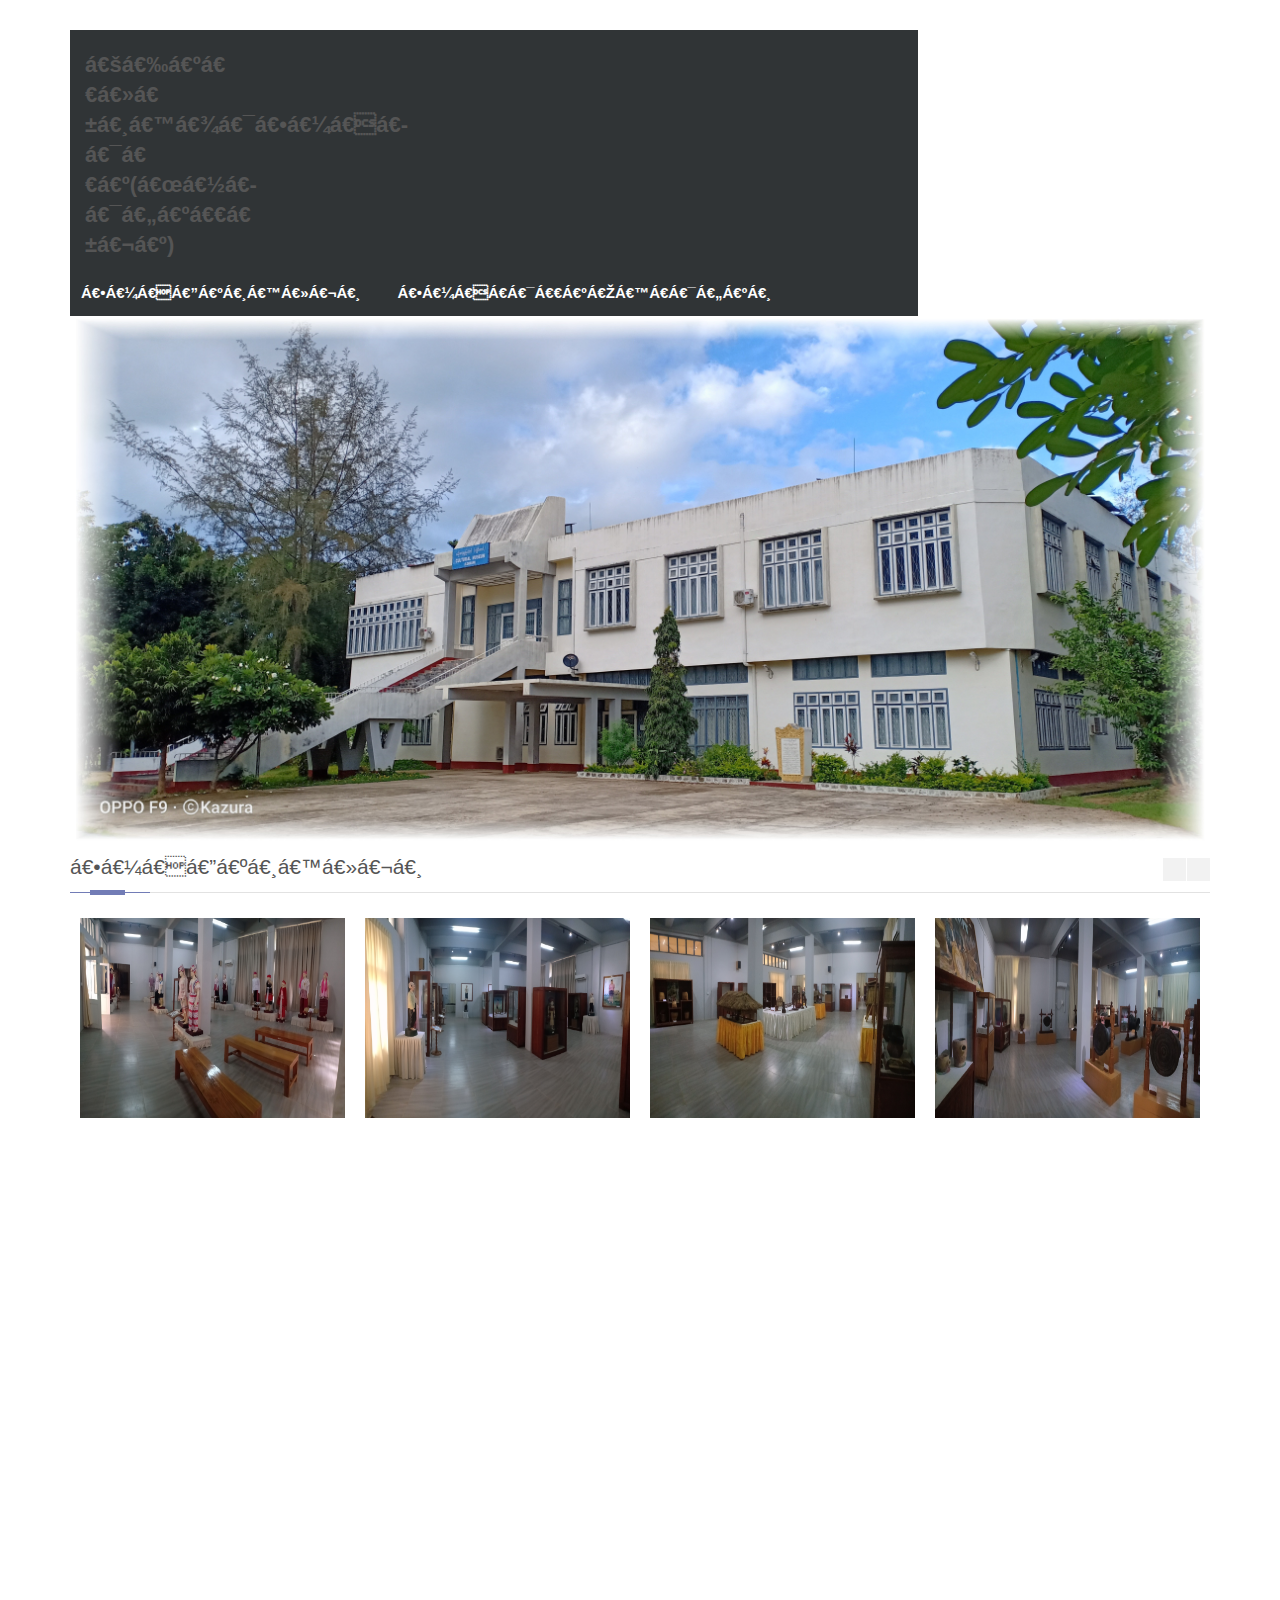
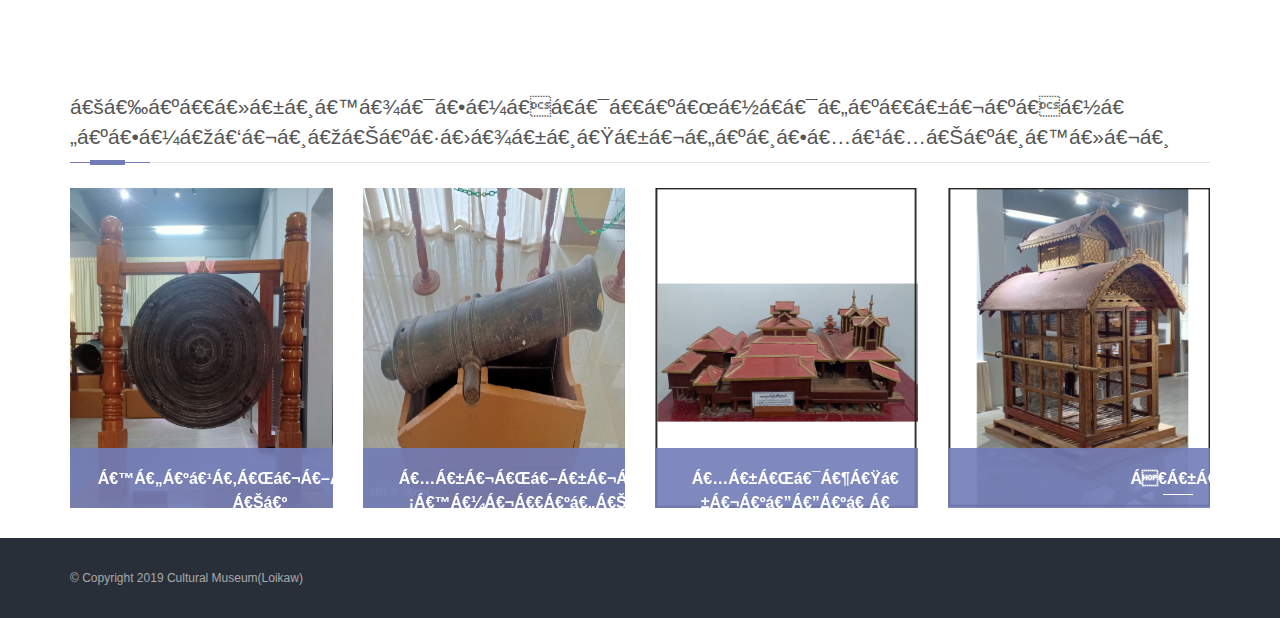
==== commit a97282bd: "Update index.html" ====
--- a/index.html
+++ b/index.html
@@ -32,12 +32,12 @@
                     ================================================== -->
                     <div class="col-lg-9 col-sm-9 navbar navbar-default navbar-static-top container" role="navigation">
                         <!--  <div class="container">-->
-                    <h2 float="left" color="#808080";>ယဉ်ကျေးမှုပြတိုက်(လွိုင်ကော်)</h2>
+                   
                         <div class="navbar-collapse collapse">
-							     <div class="col-md-3 col-sm-3">
-			
-                    </div>
-                            <ul float="right" class="nav navbar-nav">   
+							     <div class="col-md-3">
+			 <h2 float="left" color="#808080";>ယဉ်ကျေးမှုပြတိုက်(လွိုင်ကော်)</h2>
+                    </div>
+                            <ul class="nav navbar-nav">   
 <!---ျပခန္းမ်ား စာရင္း--->
 	       
 	       <li><a href="#" ><span data-hover="ပြခန်းများ">ပြခန်းများ</span></a>
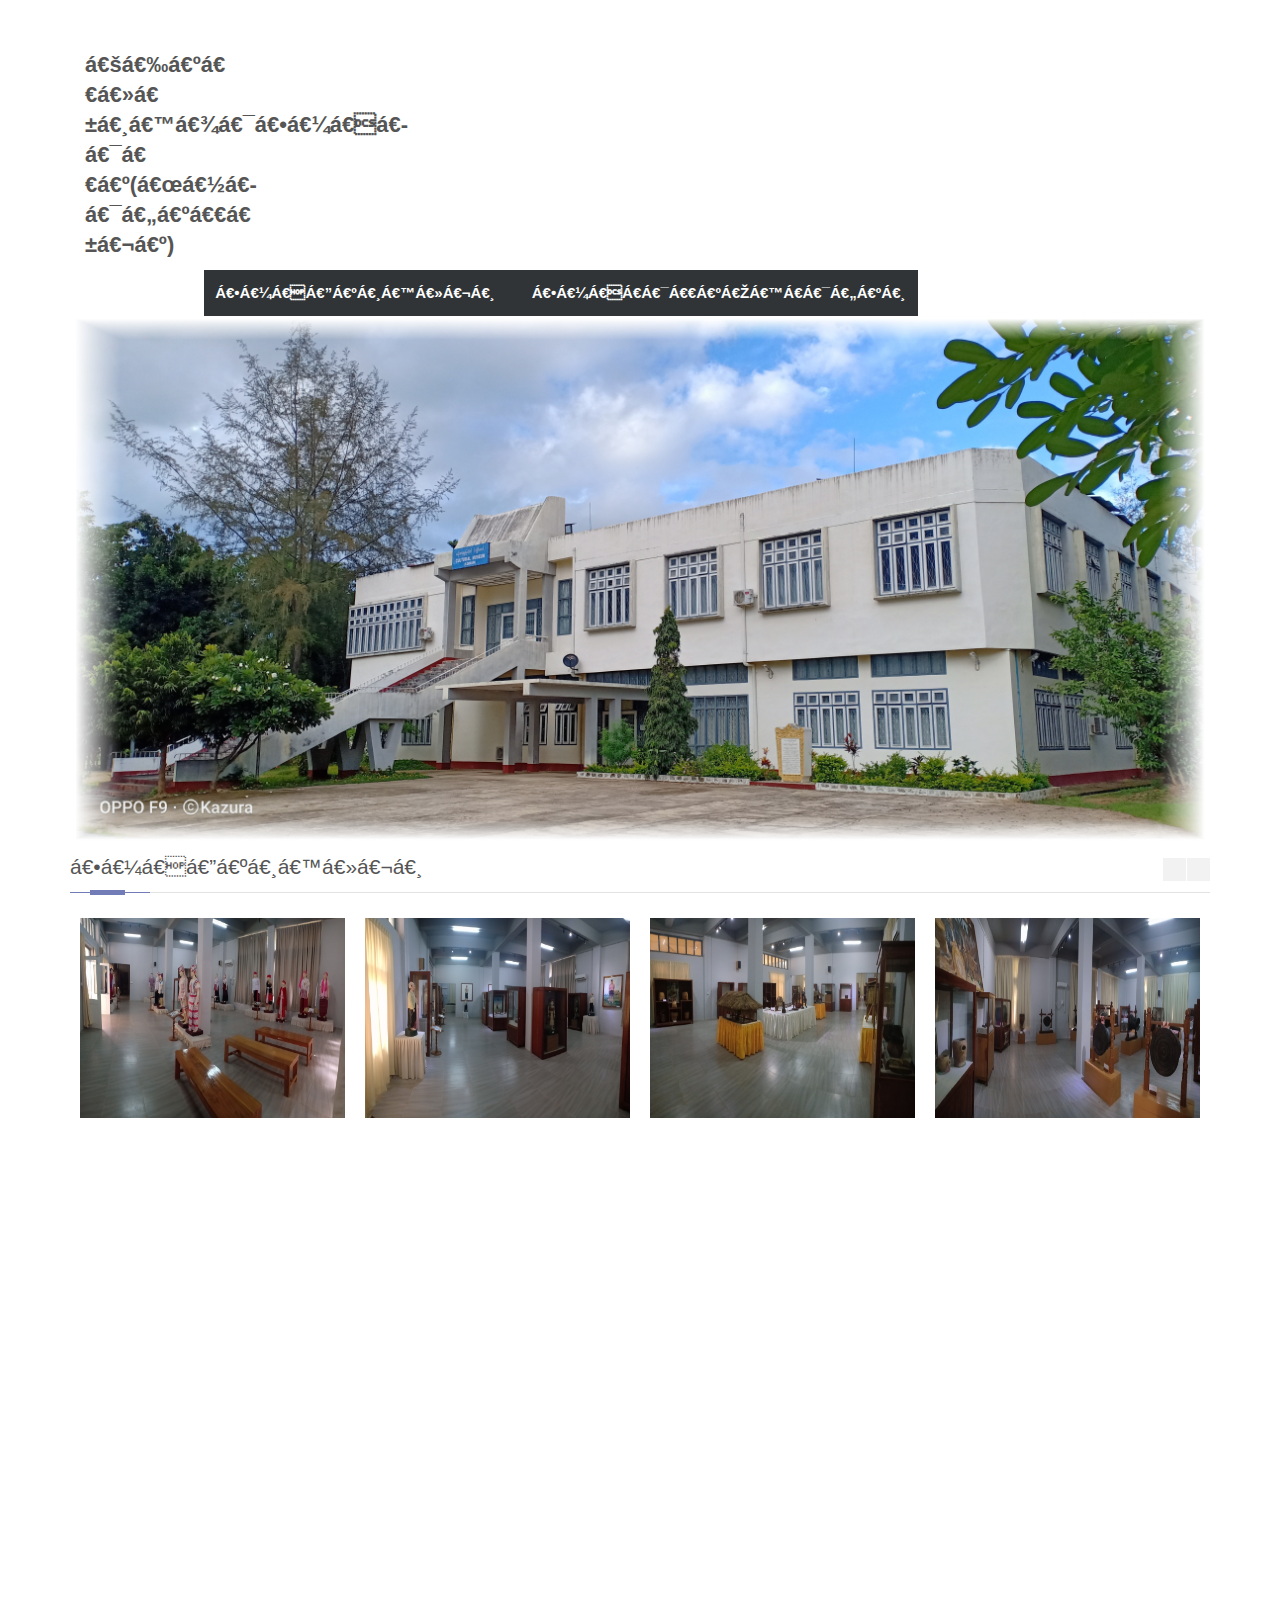
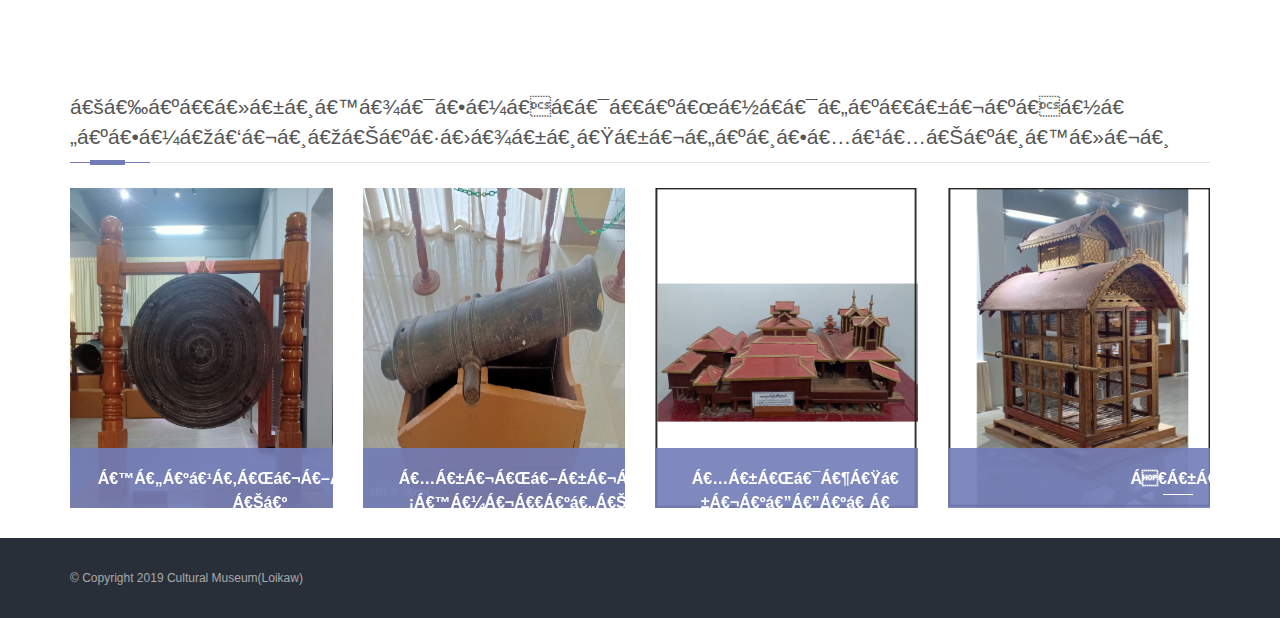
==== commit 970169f9: "Update index.html" ====
--- a/index.html
+++ b/index.html
@@ -32,11 +32,11 @@
                     ================================================== -->
                     <div class="col-lg-9 col-sm-9 navbar navbar-default navbar-static-top container" role="navigation">
                         <!--  <div class="container">-->
-                   
+                   <div class="col-md-3">
+			 <h2 float="left" color="#808080";>ယဉ်ကျေးမှုပြတိုက်(လွိုင်ကော်)</h2>
+                    </div>
                         <div class="navbar-collapse collapse">
-							     <div class="col-md-3">
-			 <h2 float="left" color="#808080";>ယဉ်ကျေးမှုပြတိုက်(လွိုင်ကော်)</h2>
-                    </div>
+							     
                             <ul class="nav navbar-nav">   
 <!---ျပခန္းမ်ား စာရင္း--->
 	       
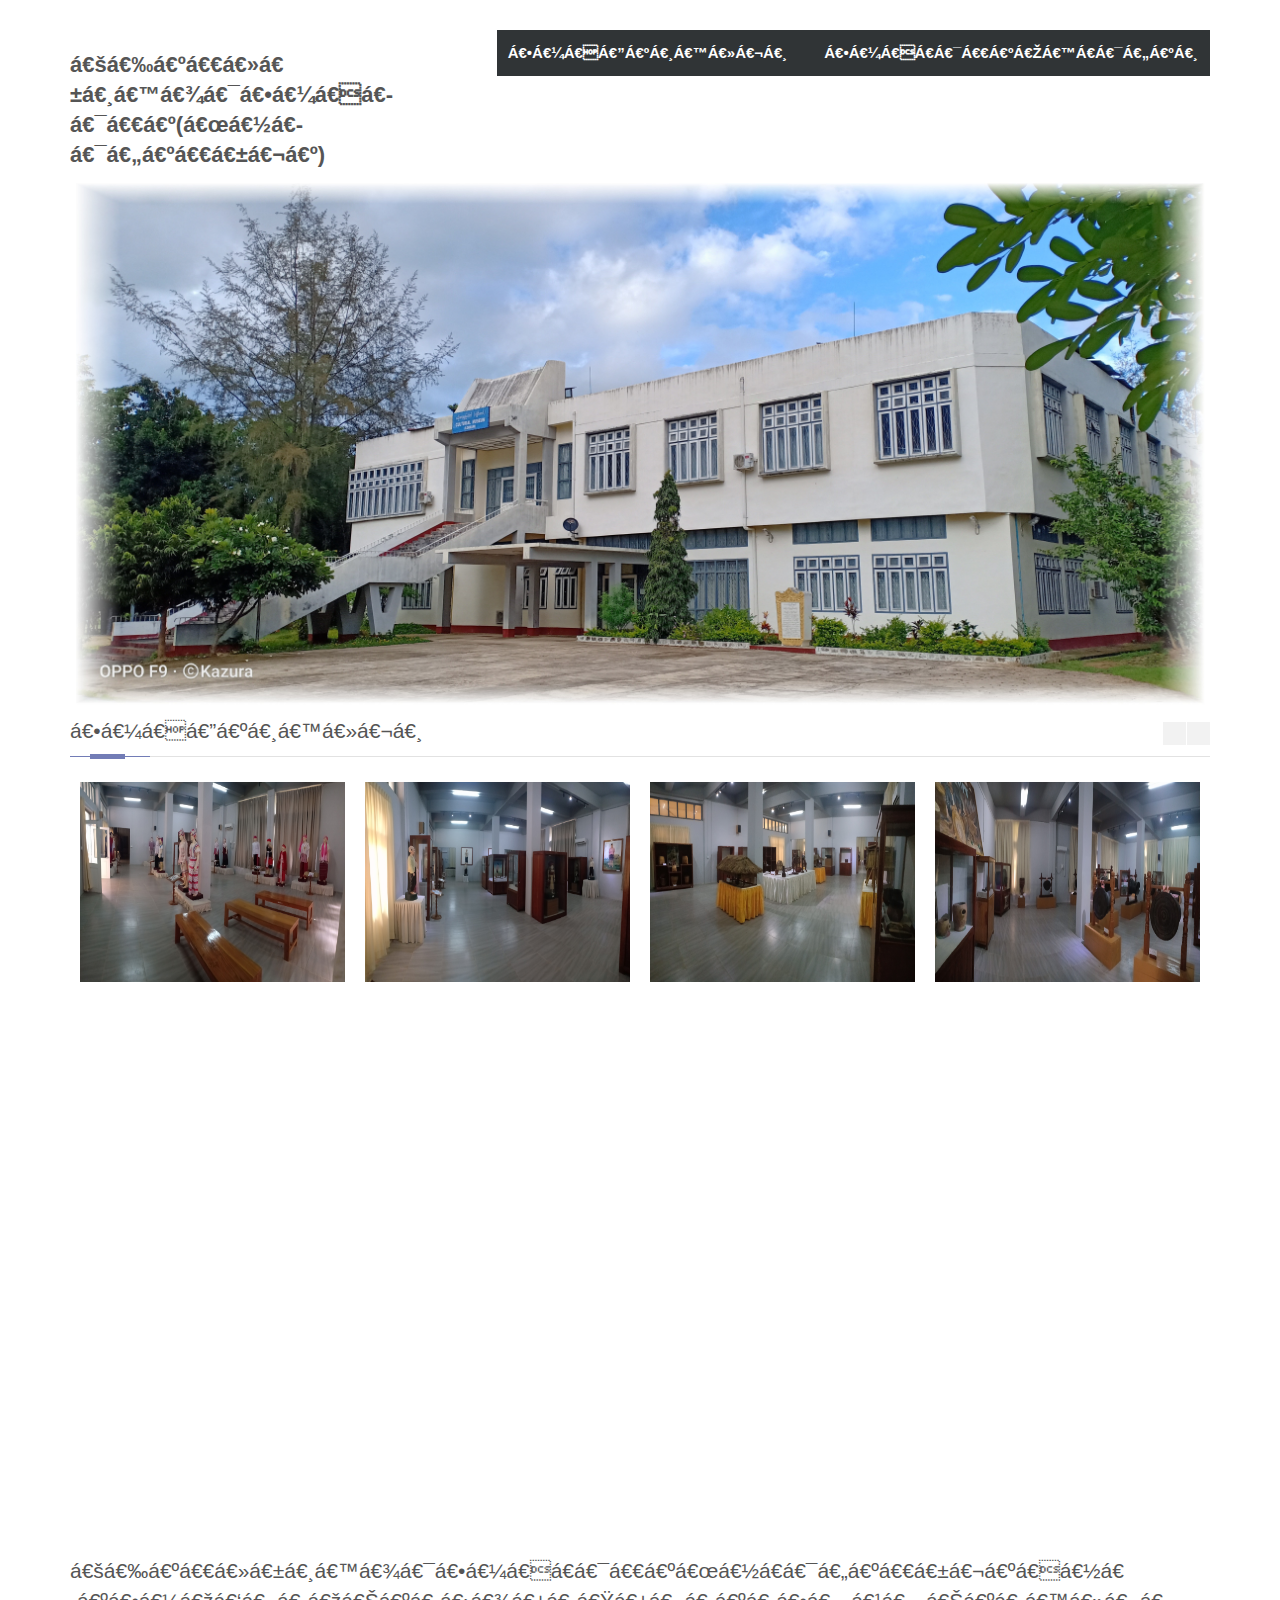
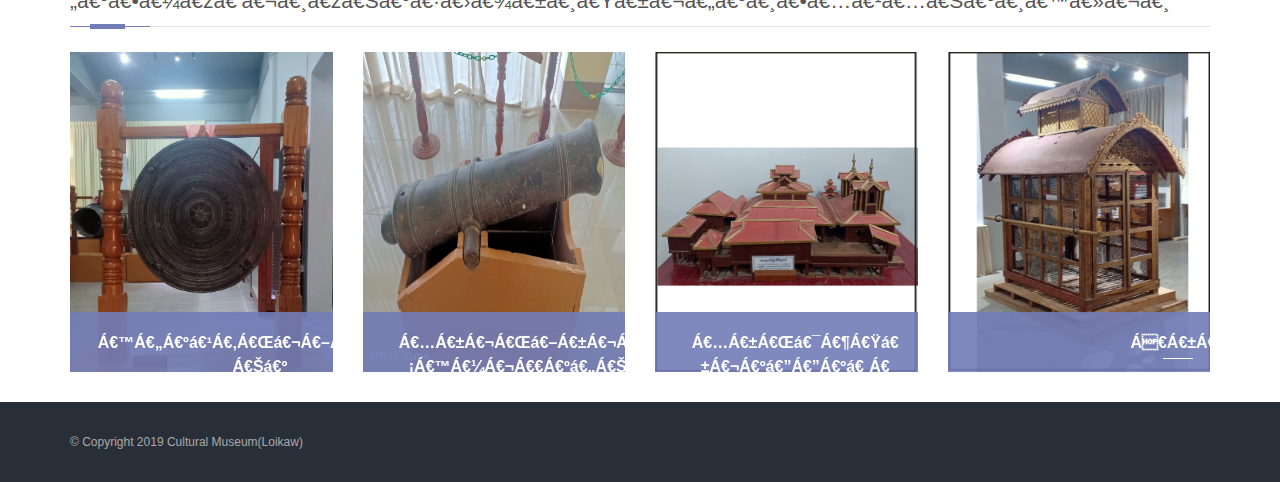
==== commit 55804e35: "Update index.html" ====
--- a/index.html
+++ b/index.html
@@ -27,14 +27,14 @@
             <div class="container">
                 <div class="row">
 
-
+      <div class="col-md-3">
+			 <h2 float="left" width="400px" color="#808080";>ယဉ်ကျေးမှုပြတိုက်(လွိုင်ကော်)</h2>
+                    </div>
                     <!-- Navigation
                     ================================================== -->
                     <div class="col-lg-9 col-sm-9 navbar navbar-default navbar-static-top container" role="navigation">
                         <!--  <div class="container">-->
-                   <div class="col-md-3">
-			 <h2 float="left" color="#808080";>ယဉ်ကျေးမှုပြတိုက်(လွိုင်ကော်)</h2>
-                    </div>
+             
                         <div class="navbar-collapse collapse">
 							     
                             <ul class="nav navbar-nav">   
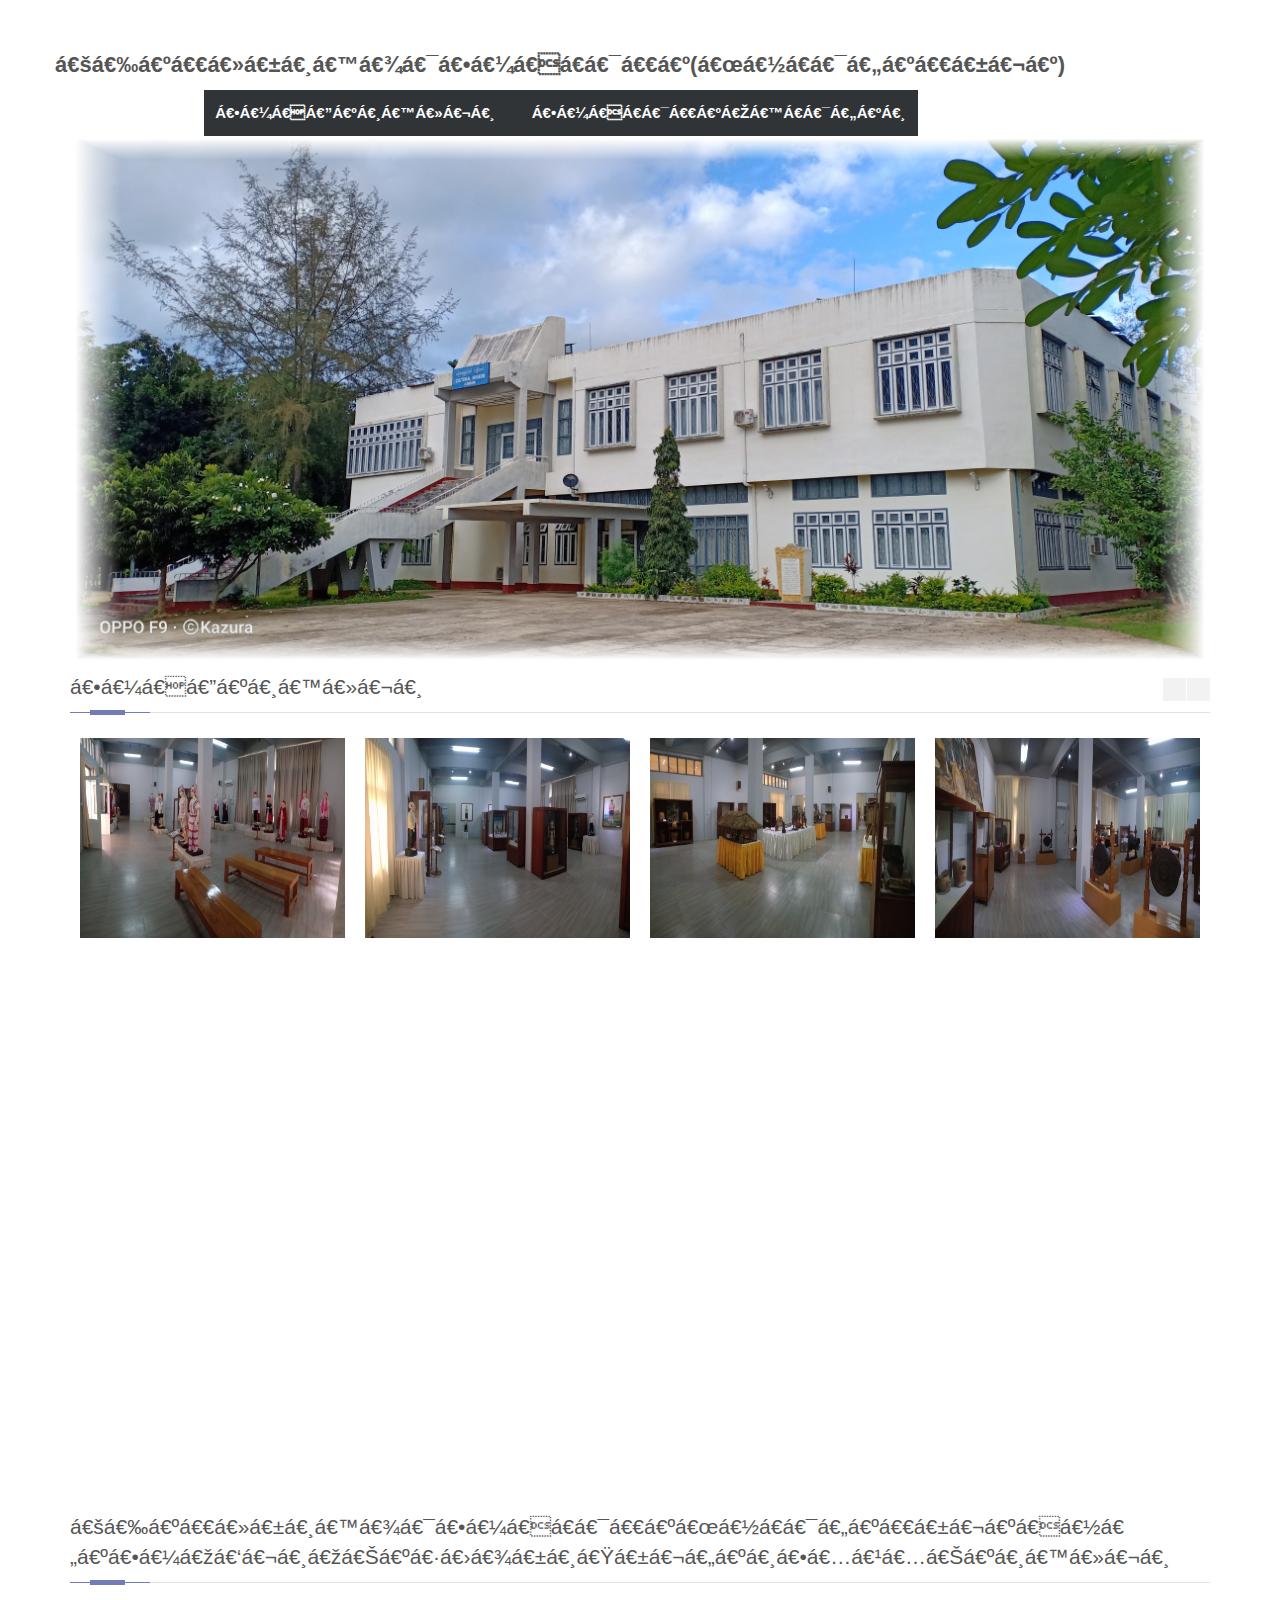
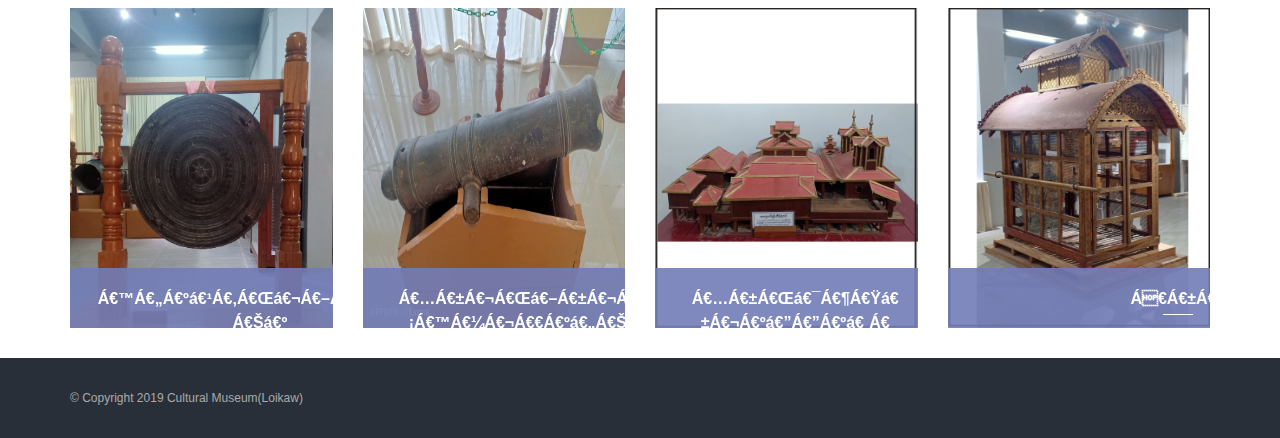
==== commit 112c7164: "Update index.html" ====
--- a/index.html
+++ b/index.html
@@ -27,8 +27,8 @@
             <div class="container">
                 <div class="row">
 
-      <div class="col-md-3">
-			 <h2 float="left" width="400px" color="#808080";>ယဉ်ကျေးမှုပြတိုက်(လွိုင်ကော်)</h2>
+      <div >
+				<h2 float="left" width="600px" color="#808080"><p>ယဉ်ကျေးမှုပြတိုက်(လွိုင်ကော်)</p></h2>
                     </div>
                     <!-- Navigation
                     ================================================== -->
